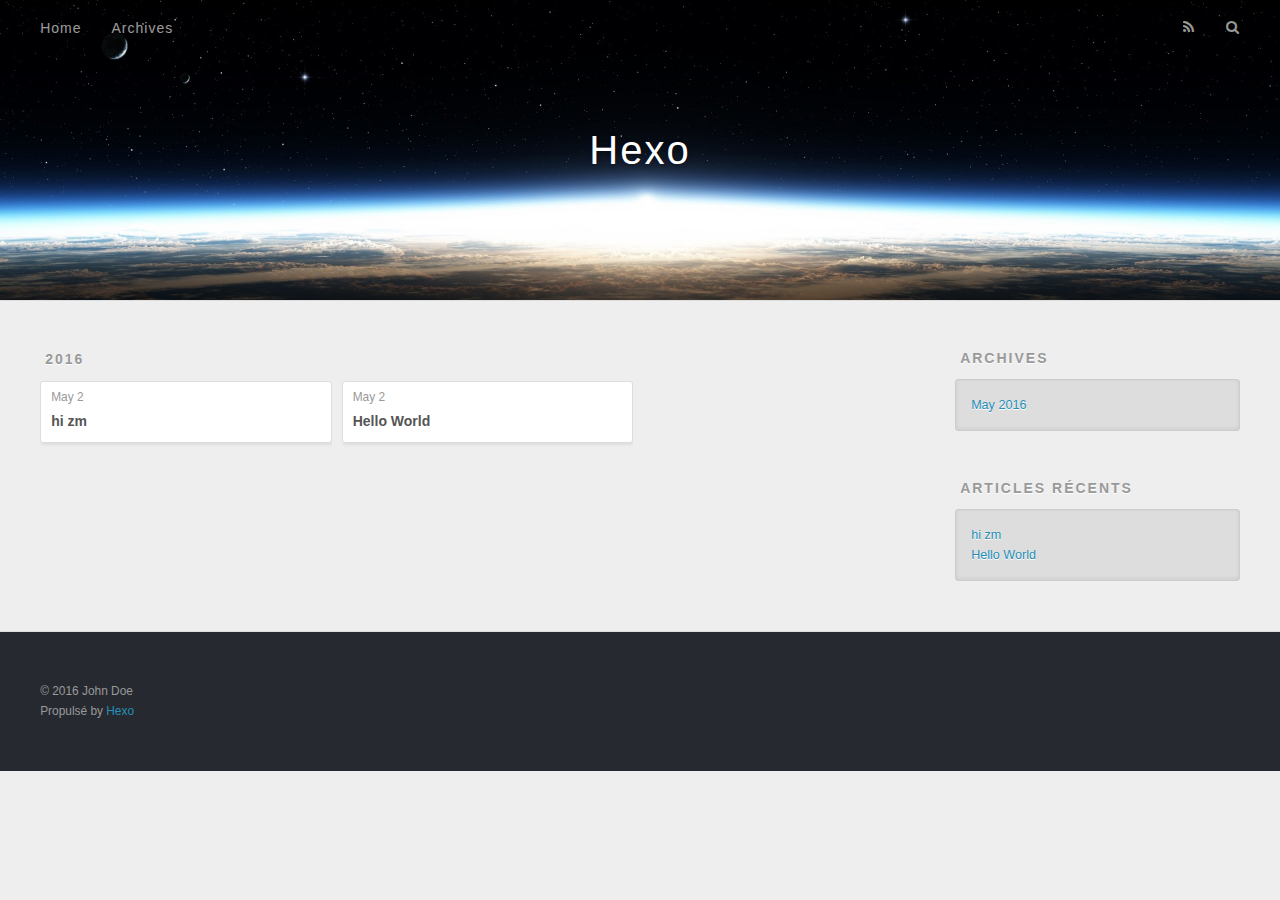
==== archives/index.html @ 8802c7bc "Site updated: 2016-05-02 12:36:50" ====
<!DOCTYPE html>
<html>
<head>
  <meta charset="utf-8">
  
  <title>Archives | Hexo</title>
  <meta name="viewport" content="width=device-width, initial-scale=1, maximum-scale=1">
  <meta name="description">
<meta property="og:type" content="website">
<meta property="og:title" content="Hexo">
<meta property="og:url" content="http://yoursite.com/archives/index.html">
<meta property="og:site_name" content="Hexo">
<meta property="og:description">
<meta name="twitter:card" content="summary">
<meta name="twitter:title" content="Hexo">
<meta name="twitter:description">
  
    <link rel="alternate" href="/atom.xml" title="Hexo" type="application/atom+xml">
  
  
    <link rel="icon" href="/favicon.png">
  
  
    <link href="//fonts.googleapis.com/css?family=Source+Code+Pro" rel="stylesheet" type="text/css">
  
  <link rel="stylesheet" href="/css/style.css">
  

</head>

<body>
  <div id="container">
    <div id="wrap">
      <header id="header">
  <div id="banner"></div>
  <div id="header-outer" class="outer">
    <div id="header-title" class="inner">
      <h1 id="logo-wrap">
        <a href="/" id="logo">Hexo</a>
      </h1>
      
    </div>
    <div id="header-inner" class="inner">
      <nav id="main-nav">
        <a id="main-nav-toggle" class="nav-icon"></a>
        
          <a class="main-nav-link" href="/">Home</a>
        
          <a class="main-nav-link" href="/archives">Archives</a>
        
      </nav>
      <nav id="sub-nav">
        
          <a id="nav-rss-link" class="nav-icon" href="/atom.xml" title="Flux RSS"></a>
        
        <a id="nav-search-btn" class="nav-icon" title="Rechercher"></a>
      </nav>
      <div id="search-form-wrap">
        <form action="//google.com/search" method="get" accept-charset="UTF-8" class="search-form"><input type="search" name="q" results="0" class="search-form-input" placeholder="Search"><button type="submit" class="search-form-submit">&#xF002;</button><input type="hidden" name="sitesearch" value="http://yoursite.com"></form>
      </div>
    </div>
  </div>
</header>
      <div class="outer">
        <section id="main">
  
  
    
    
      
      
      <section class="archives-wrap">
        <div class="archive-year-wrap">
          <a href="/archives/2016" class="archive-year">2016</a>
        </div>
        <div class="archives">
    
    <article class="archive-article archive-type-post">
  <div class="archive-article-inner">
    <header class="archive-article-header">
      <a href="/2016/05/02/hi-zm/" class="archive-article-date">
  <time datetime="2016-05-02T04:04:45.000Z" itemprop="datePublished">May 2</time>
</a>
      
  
    <h1 itemprop="name">
      <a class="archive-article-title" href="/2016/05/02/hi-zm/">hi zm</a>
    </h1>
  

    </header>
  </div>
</article>
  
    
    
    <article class="archive-article archive-type-post">
  <div class="archive-article-inner">
    <header class="archive-article-header">
      <a href="/2016/05/02/hello-world/" class="archive-article-date">
  <time datetime="2016-05-02T02:17:57.000Z" itemprop="datePublished">May 2</time>
</a>
      
  
    <h1 itemprop="name">
      <a class="archive-article-title" href="/2016/05/02/hello-world/">Hello World</a>
    </h1>
  

    </header>
  </div>
</article>
  
  
    </div></section>
  

</section>
        
          <aside id="sidebar">
  
    

  
    

  
    
  
    
  <div class="widget-wrap">
    <h3 class="widget-title">Archives</h3>
    <div class="widget">
      <ul class="archive-list"><li class="archive-list-item"><a class="archive-list-link" href="/archives/2016/05/">May 2016</a></li></ul>
    </div>
  </div>


  
    
  <div class="widget-wrap">
    <h3 class="widget-title">Articles récents</h3>
    <div class="widget">
      <ul>
        
          <li>
            <a href="/2016/05/02/hi-zm/">hi zm</a>
          </li>
        
          <li>
            <a href="/2016/05/02/hello-world/">Hello World</a>
          </li>
        
      </ul>
    </div>
  </div>

  
</aside>
        
      </div>
      <footer id="footer">
  
  <div class="outer">
    <div id="footer-info" class="inner">
      &copy; 2016 John Doe<br>
      Propulsé by <a href="http://hexo.io/" target="_blank">Hexo</a>
    </div>
  </div>
</footer>
    </div>
    <nav id="mobile-nav">
  
    <a href="/" class="mobile-nav-link">Home</a>
  
    <a href="/archives" class="mobile-nav-link">Archives</a>
  
</nav>
    

<script src="//ajax.googleapis.com/ajax/libs/jquery/2.0.3/jquery.min.js"></script>


  <link rel="stylesheet" href="/fancybox/jquery.fancybox.css">
  <script src="/fancybox/jquery.fancybox.pack.js"></script>


<script src="/js/script.js"></script>

  </div>
</body>
</html>
---- css/style.css ----
body {
  width: 100%;
}
body:before,
body:after {
  content: "";
  display: table;
}
body:after {
  clear: both;
}
html,
body,
div,
span,
applet,
object,
iframe,
h1,
h2,
h3,
h4,
h5,
h6,
p,
blockquote,
pre,
a,
abbr,
acronym,
address,
big,
cite,
code,
del,
dfn,
em,
img,
ins,
kbd,
q,
s,
samp,
small,
strike,
strong,
sub,
sup,
tt,
var,
dl,
dt,
dd,
ol,
ul,
li,
fieldset,
form,
label,
legend,
table,
caption,
tbody,
tfoot,
thead,
tr,
th,
td {
  margin: 0;
  padding: 0;
  border: 0;
  outline: 0;
  font-weight: inherit;
  font-style: inherit;
  font-family: inherit;
  font-size: 100%;
  vertical-align: baseline;
}
body {
  line-height: 1;
  color: #000;
  background: #fff;
}
ol,
ul {
  list-style: none;
}
table {
  border-collapse: separate;
  border-spacing: 0;
  vertical-align: middle;
}
caption,
th,
td {
  text-align: left;
  font-weight: normal;
  vertical-align: middle;
}
a img {
  border: none;
}
input,
button {
  margin: 0;
  padding: 0;
}
input::-moz-focus-inner,
button::-moz-focus-inner {
  border: 0;
  padding: 0;
}
@font-face {
  font-family: FontAwesome;
  font-style: normal;
  font-weight: normal;
  src: url("fonts/fontawesome-webfont.eot?v=#4.0.3");
  src: url("fonts/fontawesome-webfont.eot?#iefix&v=#4.0.3") format("embedded-opentype"), url("fonts/fontawesome-webfont.woff?v=#4.0.3") format("woff"), url("fonts/fontawesome-webfont.ttf?v=#4.0.3") format("truetype"), url("fonts/fontawesome-webfont.svg#fontawesomeregular?v=#4.0.3") format("svg");
}
html,
body,
#container {
  height: 100%;
}
body {
  background: #eee;
  font: 14px "Helvetica Neue", Helvetica, Arial, sans-serif;
  -webkit-text-size-adjust: 100%;
}
.outer {
  max-width: 1220px;
  margin: 0 auto;
  padding: 0 20px;
}
.outer:before,
.outer:after {
  content: "";
  display: table;
}
.outer:after {
  clear: both;
}
.inner {
  display: inline;
  float: left;
  width: 98.33333333333333%;
  margin: 0 0.833333333333333%;
}
.left,
.alignleft {
  float: left;
}
.right,
.alignright {
  float: right;
}
.clear {
  clear: both;
}
#container {
  position: relative;
}
.mobile-nav-on {
  overflow: hidden;
}
#wrap {
  height: 100%;
  width: 100%;
  position: absolute;
  top: 0;
  left: 0;
  -webkit-transition: 0.2s ease-out;
  -moz-transition: 0.2s ease-out;
  -ms-transition: 0.2s ease-out;
  transition: 0.2s ease-out;
  z-index: 1;
  background: #eee;
}
.mobile-nav-on #wrap {
  left: 280px;
}
@media screen and (min-width: 768px) {
  #main {
    display: inline;
    float: left;
    width: 73.33333333333333%;
    margin: 0 0.833333333333333%;
  }
}
.article-date,
.article-category-link,
.archive-year,
.widget-title {
  text-decoration: none;
  text-transform: uppercase;
  letter-spacing: 2px;
  color: #999;
  margin-bottom: 1em;
  margin-left: 5px;
  line-height: 1em;
  text-shadow: 0 1px #fff;
  font-weight: bold;
}
.article-inner,
.archive-article-inner {
  background: #fff;
  -webkit-box-shadow: 1px 2px 3px #ddd;
  box-shadow: 1px 2px 3px #ddd;
  border: 1px solid #ddd;
  -webkit-border-radius: 3px;
  border-radius: 3px;
}
.article-entry h1,
.widget h1 {
  font-size: 2em;
}
.article-entry h2,
.widget h2 {
  font-size: 1.5em;
}
.article-entry h3,
.widget h3 {
  font-size: 1.3em;
}
.article-entry h4,
.widget h4 {
  font-size: 1.2em;
}
.article-entry h5,
.widget h5 {
  font-size: 1em;
}
.article-entry h6,
.widget h6 {
  font-size: 1em;
  color: #999;
}
.article-entry hr,
.widget hr {
  border: 1px dashed #ddd;
}
.article-entry strong,
.widget strong {
  font-weight: bold;
}
.article-entry em,
.widget em,
.article-entry cite,
.widget cite {
  font-style: italic;
}
.article-entry sup,
.widget sup,
.article-entry sub,
.widget sub {
  font-size: 0.75em;
  line-height: 0;
  position: relative;
  vertical-align: baseline;
}
.article-entry sup,
.widget sup {
  top: -0.5em;
}
.article-entry sub,
.widget sub {
  bottom: -0.2em;
}
.article-entry small,
.widget small {
  font-size: 0.85em;
}
.article-entry acronym,
.widget acronym,
.article-entry abbr,
.widget abbr {
  border-bottom: 1px dotted;
}
.article-entry ul,
.widget ul,
.article-entry ol,
.widget ol,
.article-entry dl,
.widget dl {
  margin: 0 20px;
  line-height: 1.6em;
}
.article-entry ul ul,
.widget ul ul,
.article-entry ol ul,
.widget ol ul,
.article-entry ul ol,
.widget ul ol,
.article-entry ol ol,
.widget ol ol {
  margin-top: 0;
  margin-bottom: 0;
}
.article-entry ul,
.widget ul {
  list-style: disc;
}
.article-entry ol,
.widget ol {
  list-style: decimal;
}
.article-entry dt,
.widget dt {
  font-weight: bold;
}
#header {
  height: 300px;
  position: relative;
  border-bottom: 1px solid #ddd;
}
#header:before,
#header:after {
  content: "";
  position: absolute;
  left: 0;
  right: 0;
  height: 40px;
}
#header:before {
  top: 0;
  background: -webkit-linear-gradient(rgba(0,0,0,0.2), transparent);
  background: -moz-linear-gradient(rgba(0,0,0,0.2), transparent);
  background: -ms-linear-gradient(rgba(0,0,0,0.2), transparent);
  background: linear-gradient(rgba(0,0,0,0.2), transparent);
}
#header:after {
  bottom: 0;
  background: -webkit-linear-gradient(transparent, rgba(0,0,0,0.2));
  background: -moz-linear-gradient(transparent, rgba(0,0,0,0.2));
  background: -ms-linear-gradient(transparent, rgba(0,0,0,0.2));
  background: linear-gradient(transparent, rgba(0,0,0,0.2));
}
#header-outer {
  height: 100%;
  position: relative;
}
#header-inner {
  position: relative;
  overflow: hidden;
}
#banner {
  position: absolute;
  top: 0;
  left: 0;
  width: 100%;
  height: 100%;
  background: url("images/banner.jpg") center #000;
  -webkit-background-size: cover;
  -moz-background-size: cover;
  background-size: cover;
  z-index: -1;
}
#header-title {
  text-align: center;
  height: 40px;
  position: absolute;
  top: 50%;
  left: 0;
  margin-top: -20px;
}
#logo,
#subtitle {
  text-decoration: none;
  color: #fff;
  font-weight: 300;
  text-shadow: 0 1px 4px rgba(0,0,0,0.3);
}
#logo {
  font-size: 40px;
  line-height: 40px;
  letter-spacing: 2px;
}
#subtitle {
  font-size: 16px;
  line-height: 16px;
  letter-spacing: 1px;
}
#subtitle-wrap {
  margin-top: 16px;
}
#main-nav {
  float: left;
  margin-left: -15px;
}
.nav-icon,
.main-nav-link {
  float: left;
  color: #fff;
  opacity: 0.6;
  text-decoration: none;
  text-shadow: 0 1px rgba(0,0,0,0.2);
  -webkit-transition: opacity 0.2s;
  -moz-transition: opacity 0.2s;
  -ms-transition: opacity 0.2s;
  transition: opacity 0.2s;
  display: block;
  padding: 20px 15px;
}
.nav-icon:hover,
.main-nav-link:hover {
  opacity: 1;
}
.nav-icon {
  font-family: FontAwesome;
  text-align: center;
  font-size: 14px;
  width: 14px;
  height: 14px;
  padding: 20px 15px;
  position: relative;
  cursor: pointer;
}
.main-nav-link {
  font-weight: 300;
  letter-spacing: 1px;
}
@media screen and (max-width: 479px) {
  .main-nav-link {
    display: none;
  }
}
#main-nav-toggle {
  display: none;
}
#main-nav-toggle:before {
  content: "\f0c9";
}
@media screen and (max-width: 479px) {
  #main-nav-toggle {
    display: block;
  }
}
#sub-nav {
  float: right;
  margin-right: -15px;
}
#nav-rss-link:before {
  content: "\f09e";
}
#nav-search-btn:before {
  content: "\f002";
}
#search-form-wrap {
  position: absolute;
  top: 15px;
  width: 150px;
  height: 30px;
  right: -150px;
  opacity: 0;
  -webkit-transition: 0.2s ease-out;
  -moz-transition: 0.2s ease-out;
  -ms-transition: 0.2s ease-out;
  transition: 0.2s ease-out;
}
#search-form-wrap.on {
  opacity: 1;
  right: 0;
}
@media screen and (max-width: 479px) {
  #search-form-wrap {
    width: 100%;
    right: -100%;
  }
}
.search-form {
  position: absolute;
  top: 0;
  left: 0;
  right: 0;
  background: #fff;
  padding: 5px 15px;
  -webkit-border-radius: 15px;
  border-radius: 15px;
  -webkit-box-shadow: 0 0 10px rgba(0,0,0,0.3);
  box-shadow: 0 0 10px rgba(0,0,0,0.3);
}
.search-form-input {
  border: none;
  background: none;
  color: #555;
  width: 100%;
  font: 13px "Helvetica Neue", Helvetica, Arial, sans-serif;
  outline: none;
}
.search-form-input::-webkit-search-results-decoration,
.search-form-input::-webkit-search-cancel-button {
  -webkit-appearance: none;
}
.search-form-submit {
  position: absolute;
  top: 50%;
  right: 10px;
  margin-top: -7px;
  font: 13px FontAwesome;
  border: none;
  background: none;
  color: #bbb;
  cursor: pointer;
}
.search-form-submit:hover,
.search-form-submit:focus {
  color: #777;
}
.article {
  margin: 50px 0;
}
.article-inner {
  overflow: hidden;
}
.article-meta:before,
.article-meta:after {
  content: "";
  display: table;
}
.article-meta:after {
  clear: both;
}
.article-date {
  float: left;
}
.article-category {
  float: left;
  line-height: 1em;
  color: #ccc;
  text-shadow: 0 1px #fff;
  margin-left: 8px;
}
.article-category:before {
  content: "\2022";
}
.article-category-link {
  margin: 0 12px 1em;
}
.article-header {
  padding: 20px 20px 0;
}
.article-title {
  text-decoration: none;
  font-size: 2em;
  font-weight: bold;
  color: #555;
  line-height: 1.1em;
  -webkit-transition: color 0.2s;
  -moz-transition: color 0.2s;
  -ms-transition: color 0.2s;
  transition: color 0.2s;
}
a.article-title:hover {
  color: #258fb8;
}
.article-entry {
  color: #555;
  padding: 0 20px;
}
.article-entry:before,
.article-entry:after {
  content: "";
  display: table;
}
.article-entry:after {
  clear: both;
}
.article-entry p,
.article-entry table {
  line-height: 1.6em;
  margin: 1.6em 0;
}
.article-entry h1,
.article-entry h2,
.article-entry h3,
.article-entry h4,
.article-entry h5,
.article-entry h6 {
  font-weight: bold;
}
.article-entry h1,
.article-entry h2,
.article-entry h3,
.article-entry h4,
.article-entry h5,
.article-entry h6 {
  line-height: 1.1em;
  margin: 1.1em 0;
}
.article-entry a {
  color: #258fb8;
  text-decoration: none;
}
.article-entry a:hover {
  text-decoration: underline;
}
.article-entry ul,
.article-entry ol,
.article-entry dl {
  margin-top: 1.6em;
  margin-bottom: 1.6em;
}
.article-entry img,
.article-entry video {
  max-width: 100%;
  height: auto;
  display: block;
  margin: auto;
}
.article-entry iframe {
  border: none;
}
.article-entry table {
  width: 100%;
  border-collapse: collapse;
  border-spacing: 0;
}
.article-entry th {
  font-weight: bold;
  border-bottom: 3px solid #ddd;
  padding-bottom: 0.5em;
}
.article-entry td {
  border-bottom: 1px solid #ddd;
  padding: 10px 0;
}
.article-entry blockquote {
  font-family: Georgia, "Times New Roman", serif;
  font-size: 1.4em;
  margin: 1.6em 20px;
  text-align: center;
}
.article-entry blockquote footer {
  font-size: 14px;
  margin: 1.6em 0;
  font-family: "Helvetica Neue", Helvetica, Arial, sans-serif;
}
.article-entry blockquote footer cite:before {
  content: "—";
  padding: 0 0.5em;
}
.article-entry .pullquote {
  text-align: left;
  width: 45%;
  margin: 0;
}
.article-entry .pullquote.left {
  margin-left: 0.5em;
  margin-right: 1em;
}
.article-entry .pullquote.right {
  margin-right: 0.5em;
  margin-left: 1em;
}
.article-entry .caption {
  color: #999;
  display: block;
  font-size: 0.9em;
  margin-top: 0.5em;
  position: relative;
  text-align: center;
}
.article-entry .video-container {
  position: relative;
  padding-top: 56.25%;
  height: 0;
  overflow: hidden;
}
.article-entry .video-container iframe,
.article-entry .video-container object,
.article-entry .video-container embed {
  position: absolute;
  top: 0;
  left: 0;
  width: 100%;
  height: 100%;
  margin-top: 0;
}
.article-more-link a {
  display: inline-block;
  line-height: 1em;
  padding: 6px 15px;
  -webkit-border-radius: 15px;
  border-radius: 15px;
  background: #eee;
  color: #999;
  text-shadow: 0 1px #fff;
  text-decoration: none;
}
.article-more-link a:hover {
  background: #258fb8;
  color: #fff;
  text-decoration: none;
  text-shadow: 0 1px #1e7293;
}
.article-footer {
  font-size: 0.85em;
  line-height: 1.6em;
  border-top: 1px solid #ddd;
  padding-top: 1.6em;
  margin: 0 20px 20px;
}
.article-footer:before,
.article-footer:after {
  content: "";
  display: table;
}
.article-footer:after {
  clear: both;
}
.article-footer a {
  color: #999;
  text-decoration: none;
}
.article-footer a:hover {
  color: #555;
}
.article-tag-list-item {
  float: left;
  margin-right: 10px;
}
.article-tag-list-link:before {
  content: "#";
}
.article-comment-link {
  float: right;
}
.article-comment-link:before {
  content: "\f075";
  font-family: FontAwesome;
  padding-right: 8px;
}
.article-share-link {
  cursor: pointer;
  float: right;
  margin-left: 20px;
}
.article-share-link:before {
  content: "\f064";
  font-family: FontAwesome;
  padding-right: 6px;
}
#article-nav {
  position: relative;
}
#article-nav:before,
#article-nav:after {
  content: "";
  display: table;
}
#article-nav:after {
  clear: both;
}
@media screen and (min-width: 768px) {
  #article-nav {
    margin: 50px 0;
  }
  #article-nav:before {
    width: 8px;
    height: 8px;
    position: absolute;
    top: 50%;
    left: 50%;
    margin-top: -4px;
    margin-left: -4px;
    content: "";
    -webkit-border-radius: 50%;
    border-radius: 50%;
    background: #ddd;
    -webkit-box-shadow: 0 1px 2px #fff;
    box-shadow: 0 1px 2px #fff;
  }
}
.article-nav-link-wrap {
  text-decoration: none;
  text-shadow: 0 1px #fff;
  color: #999;
  -webkit-box-sizing: border-box;
  -moz-box-sizing: border-box;
  box-sizing: border-box;
  margin-top: 50px;
  text-align: center;
  display: block;
}
.article-nav-link-wrap:hover {
  color: #555;
}
@media screen and (min-width: 768px) {
  .article-nav-link-wrap {
    width: 50%;
    margin-top: 0;
  }
}
@media screen and (min-width: 768px) {
  #article-nav-newer {
    float: left;
    text-align: right;
    padding-right: 20px;
  }
}
@media screen and (min-width: 768px) {
  #article-nav-older {
    float: right;
    text-align: left;
    padding-left: 20px;
  }
}
.article-nav-caption {
  text-transform: uppercase;
  letter-spacing: 2px;
  color: #ddd;
  line-height: 1em;
  font-weight: bold;
}
#article-nav-newer .article-nav-caption {
  margin-right: -2px;
}
.article-nav-title {
  font-size: 0.85em;
  line-height: 1.6em;
  margin-top: 0.5em;
}
.article-share-box {
  position: absolute;
  display: none;
  background: #fff;
  -webkit-box-shadow: 1px 2px 10px rgba(0,0,0,0.2);
  box-shadow: 1px 2px 10px rgba(0,0,0,0.2);
  -webkit-border-radius: 3px;
  border-radius: 3px;
  margin-left: -145px;
  overflow: hidden;
  z-index: 1;
}
.article-share-box.on {
  display: block;
}
.article-share-input {
  width: 100%;
  background: none;
  -webkit-box-sizing: border-box;
  -moz-box-sizing: border-box;
  box-sizing: border-box;
  font: 14px "Helvetica Neue", Helvetica, Arial, sans-serif;
  padding: 0 15px;
  color: #555;
  outline: none;
  border: 1px solid #ddd;
  -webkit-border-radius: 3px 3px 0 0;
  border-radius: 3px 3px 0 0;
  height: 36px;
  line-height: 36px;
}
.article-share-links {
  background: #eee;
}
.article-share-links:before,
.article-share-links:after {
  content: "";
  display: table;
}
.article-share-links:after {
  clear: both;
}
.article-share-twitter,
.article-share-facebook,
.article-share-pinterest,
.article-share-google {
  width: 50px;
  height: 36px;
  display: block;
  float: left;
  position: relative;
  color: #999;
  text-shadow: 0 1px #fff;
}
.article-share-twitter:before,
.article-share-facebook:before,
.article-share-pinterest:before,
.article-share-google:before {
  font-size: 20px;
  font-family: FontAwesome;
  width: 20px;
  height: 20px;
  position: absolute;
  top: 50%;
  left: 50%;
  margin-top: -10px;
  margin-left: -10px;
  text-align: center;
}
.article-share-twitter:hover,
.article-share-facebook:hover,
.article-share-pinterest:hover,
.article-share-google:hover {
  color: #fff;
}
.article-share-twitter:before {
  content: "\f099";
}
.article-share-twitter:hover {
  background: #00aced;
  text-shadow: 0 1px #008abe;
}
.article-share-facebook:before {
  content: "\f09a";
}
.article-share-facebook:hover {
  background: #3b5998;
  text-shadow: 0 1px #2f477a;
}
.article-share-pinterest:before {
  content: "\f0d2";
}
.article-share-pinterest:hover {
  background: #cb2027;
  text-shadow: 0 1px #a21a1f;
}
.article-share-google:before {
  content: "\f0d5";
}
.article-share-google:hover {
  background: #dd4b39;
  text-shadow: 0 1px #be3221;
}
.article-gallery {
  background: #000;
  position: relative;
}
.article-gallery-photos {
  position: relative;
  overflow: hidden;
}
.article-gallery-img {
  display: none;
  max-width: 100%;
}
.article-gallery-img:first-child {
  display: block;
}
.article-gallery-img.loaded {
  position: absolute;
  display: block;
}
.article-gallery-img img {
  display: block;
  max-width: 100%;
  margin: 0 auto;
}
#comments {
  background: #fff;
  -webkit-box-shadow: 1px 2px 3px #ddd;
  box-shadow: 1px 2px 3px #ddd;
  padding: 20px;
  border: 1px solid #ddd;
  -webkit-border-radius: 3px;
  border-radius: 3px;
  margin: 50px 0;
}
#comments a {
  color: #258fb8;
}
.archives-wrap {
  margin: 50px 0;
}
.archives:before,
.archives:after {
  content: "";
  display: table;
}
.archives:after {
  clear: both;
}
.archive-year-wrap {
  margin-bottom: 1em;
}
.archives {
  -webkit-column-gap: 10px;
  -moz-column-gap: 10px;
  column-gap: 10px;
}
@media screen and (min-width: 480px) and (max-width: 767px) {
  .archives {
    -webkit-column-count: 2;
    -moz-column-count: 2;
    column-count: 2;
  }
}
@media screen and (min-width: 768px) {
  .archives {
    -webkit-column-count: 3;
    -moz-column-count: 3;
    column-count: 3;
  }
}
.archive-article {
  -webkit-column-break-inside: avoid;
  page-break-inside: avoid;
  overflow: hidden;
  break-inside: avoid-column;
}
.archive-article-inner {
  padding: 10px;
  margin-bottom: 15px;
}
.archive-article-title {
  text-decoration: none;
  font-weight: bold;
  color: #555;
  -webkit-transition: color 0.2s;
  -moz-transition: color 0.2s;
  -ms-transition: color 0.2s;
  transition: color 0.2s;
  line-height: 1.6em;
}
.archive-article-title:hover {
  color: #258fb8;
}
.archive-article-footer {
  margin-top: 1em;
}
.archive-article-date {
  color: #999;
  text-decoration: none;
  font-size: 0.85em;
  line-height: 1em;
  margin-bottom: 0.5em;
  display: block;
}
#page-nav {
  margin: 50px auto;
  background: #fff;
  -webkit-box-shadow: 1px 2px 3px #ddd;
  box-shadow: 1px 2px 3px #ddd;
  border: 1px solid #ddd;
  -webkit-border-radius: 3px;
  border-radius: 3px;
  text-align: center;
  color: #999;
  overflow: hidden;
}
#page-nav:before,
#page-nav:after {
  content: "";
  display: table;
}
#page-nav:after {
  clear: both;
}
#page-nav a,
#page-nav span {
  padding: 10px 20px;
  line-height: 1;
  height: 2ex;
}
#page-nav a {
  color: #999;
  text-decoration: none;
}
#page-nav a:hover {
  background: #999;
  color: #fff;
}
#page-nav .prev {
  float: left;
}
#page-nav .next {
  float: right;
}
#page-nav .page-number {
  display: inline-block;
}
@media screen and (max-width: 479px) {
  #page-nav .page-number {
    display: none;
  }
}
#page-nav .current {
  color: #555;
  font-weight: bold;
}
#page-nav .space {
  color: #ddd;
}
#footer {
  background: #262a30;
  padding: 50px 0;
  border-top: 1px solid #ddd;
  color: #999;
}
#footer a {
  color: #258fb8;
  text-decoration: none;
}
#footer a:hover {
  text-decoration: underline;
}
#footer-info {
  line-height: 1.6em;
  font-size: 0.85em;
}
.article-entry pre,
.article-entry .highlight {
  background: #2d2d2d;
  margin: 0 -20px;
  padding: 15px 20px;
  border-style: solid;
  border-color: #ddd;
  border-width: 1px 0;
  overflow: auto;
  color: #ccc;
  line-height: 22.400000000000002px;
}
.article-entry .highlight .gutter pre,
.article-entry .gist .gist-file .gist-data .line-numbers {
  color: #666;
  font-size: 0.85em;
}
.article-entry pre,
.article-entry code {
  font-family: "Source Code Pro", Consolas, Monaco, Menlo, Consolas, monospace;
}
.article-entry code {
  background: #eee;
  text-shadow: 0 1px #fff;
  padding: 0 0.3em;
}
.article-entry pre code {
  background: none;
  text-shadow: none;
  padding: 0;
}
.article-entry .highlight pre {
  border: none;
  margin: 0;
  padding: 0;
}
.article-entry .highlight table {
  margin: 0;
  width: auto;
}
.article-entry .highlight td {
  border: none;
  padding: 0;
}
.article-entry .highlight figcaption {
  font-size: 0.85em;
  color: #999;
  line-height: 1em;
  margin-bottom: 1em;
}
.article-entry .highlight figcaption:before,
.article-entry .highlight figcaption:after {
  content: "";
  display: table;
}
.article-entry .highlight figcaption:after {
  clear: both;
}
.article-entry .highlight figcaption a {
  float: right;
}
.article-entry .highlight .gutter pre {
  text-align: right;
  padding-right: 20px;
}
.article-entry .highlight .line {
  height: 22.400000000000002px;
}
.article-entry .highlight .line.marked {
  background: #515151;
}
.article-entry .gist {
  margin: 0 -20px;
  border-style: solid;
  border-color: #ddd;
  border-width: 1px 0;
  background: #2d2d2d;
  padding: 15px 20px 15px 0;
}
.article-entry .gist .gist-file {
  border: none;
  font-family: "Source Code Pro", Consolas, Monaco, Menlo, Consolas, monospace;
  margin: 0;
}
.article-entry .gist .gist-file .gist-data {
  background: none;
  border: none;
}
.article-entry .gist .gist-file .gist-data .line-numbers {
  background: none;
  border: none;
  padding: 0 20px 0 0;
}
.article-entry .gist .gist-file .gist-data .line-data {
  padding: 0 !important;
}
.article-entry .gist .gist-file .highlight {
  margin: 0;
  padding: 0;
  border: none;
}
.article-entry .gist .gist-file .gist-meta {
  background: #2d2d2d;
  color: #999;
  font: 0.85em "Helvetica Neue", Helvetica, Arial, sans-serif;
  text-shadow: 0 0;
  padding: 0;
  margin-top: 1em;
  margin-left: 20px;
}
.article-entry .gist .gist-file .gist-meta a {
  color: #258fb8;
  font-weight: normal;
}
.article-entry .gist .gist-file .gist-meta a:hover {
  text-decoration: underline;
}
pre .comment,
pre .title {
  color: #999;
}
pre .variable,
pre .attribute,
pre .tag,
pre .regexp,
pre .ruby .constant,
pre .xml .tag .title,
pre .xml .pi,
pre .xml .doctype,
pre .html .doctype,
pre .css .id,
pre .css .class,
pre .css .pseudo {
  color: #f2777a;
}
pre .number,
pre .preprocessor,
pre .built_in,
pre .literal,
pre .params,
pre .constant {
  color: #f99157;
}
pre .class,
pre .ruby .class .title,
pre .css .rules .attribute {
  color: #9c9;
}
pre .string,
pre .value,
pre .inheritance,
pre .header,
pre .ruby .symbol,
pre .xml .cdata {
  color: #9c9;
}
pre .css .hexcolor {
  color: #6cc;
}
pre .function,
pre .python .decorator,
pre .python .title,
pre .ruby .function .title,
pre .ruby .title .keyword,
pre .perl .sub,
pre .javascript .title,
pre .coffeescript .title {
  color: #69c;
}
pre .keyword,
pre .javascript .function {
  color: #c9c;
}
@media screen and (max-width: 479px) {
  #mobile-nav {
    position: absolute;
    top: 0;
    left: 0;
    width: 280px;
    height: 100%;
    background: #191919;
    border-right: 1px solid #fff;
  }
}
@media screen and (max-width: 479px) {
  .mobile-nav-link {
    display: block;
    color: #999;
    text-decoration: none;
    padding: 15px 20px;
    font-weight: bold;
  }
  .mobile-nav-link:hover {
    color: #fff;
  }
}
@media screen and (min-width: 768px) {
  #sidebar {
    display: inline;
    float: left;
    width: 23.333333333333332%;
    margin: 0 0.833333333333333%;
  }
}
.widget-wrap {
  margin: 50px 0;
}
.widget {
  color: #777;
  text-shadow: 0 1px #fff;
  background: #ddd;
  -webkit-box-shadow: 0 -1px 4px #ccc inset;
  box-shadow: 0 -1px 4px #ccc inset;
  border: 1px solid #ccc;
  padding: 15px;
  -webkit-border-radius: 3px;
  border-radius: 3px;
}
.widget a {
  color: #258fb8;
  text-decoration: none;
}
.widget a:hover {
  text-decoration: underline;
}
.widget ul ul,
.widget ol ul,
.widget dl ul,
.widget ul ol,
.widget ol ol,
.widget dl ol,
.widget ul dl,
.widget ol dl,
.widget dl dl {
  margin-left: 15px;
  list-style: disc;
}
.widget {
  line-height: 1.6em;
  word-wrap: break-word;
  font-size: 0.9em;
}
.widget ul,
.widget ol {
  list-style: none;
  margin: 0;
}
.widget ul ul,
.widget ol ul,
.widget ul ol,
.widget ol ol {
  margin: 0 20px;
}
.widget ul ul,
.widget ol ul {
  list-style: disc;
}
.widget ul ol,
.widget ol ol {
  list-style: decimal;
}
.category-list-count,
.tag-list-count,
.archive-list-count {
  padding-left: 5px;
  color: #999;
  font-size: 0.85em;
}
.category-list-count:before,
.tag-list-count:before,
.archive-list-count:before {
  content: "(";
}
.category-list-count:after,
.tag-list-count:after,
.archive-list-count:after {
  content: ")";
}
.tagcloud a {
  margin-right: 5px;
  display: inline-block;
}
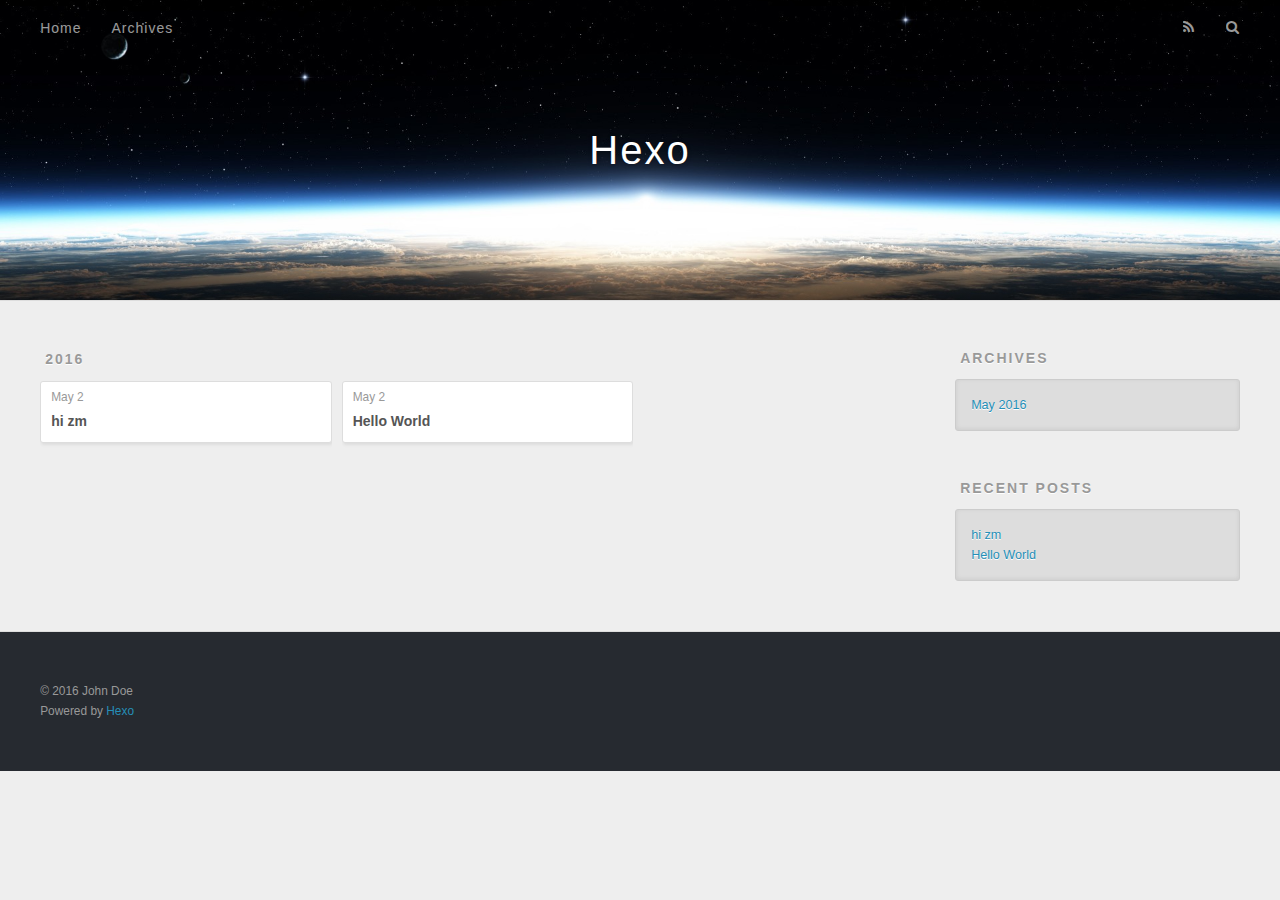
==== commit e1219299: "Site updated: 2016-05-02 13:04:24" ====
--- a/archives/index.html
+++ b/archives/index.html
@@ -51,9 +51,9 @@
       </nav>
       <nav id="sub-nav">
         
-          <a id="nav-rss-link" class="nav-icon" href="/atom.xml" title="Flux RSS"></a>
+          <a id="nav-rss-link" class="nav-icon" href="/atom.xml" title="RSS Feed"></a>
         
-        <a id="nav-search-btn" class="nav-icon" title="Rechercher"></a>
+        <a id="nav-search-btn" class="nav-icon" title="Search"></a>
       </nav>
       <div id="search-form-wrap">
         <form action="//google.com/search" method="get" accept-charset="UTF-8" class="search-form"><input type="search" name="q" results="0" class="search-form-input" placeholder="Search"><button type="submit" class="search-form-submit">&#xF002;</button><input type="hidden" name="sitesearch" value="http://yoursite.com"></form>
@@ -139,7 +139,7 @@
   
     
   <div class="widget-wrap">
-    <h3 class="widget-title">Articles récents</h3>
+    <h3 class="widget-title">Recent Posts</h3>
     <div class="widget">
       <ul>
         
@@ -164,7 +164,7 @@
   <div class="outer">
     <div id="footer-info" class="inner">
       &copy; 2016 John Doe<br>
-      Propulsé by <a href="http://hexo.io/" target="_blank">Hexo</a>
+      Powered by <a href="http://hexo.io/" target="_blank">Hexo</a>
     </div>
   </div>
 </footer>
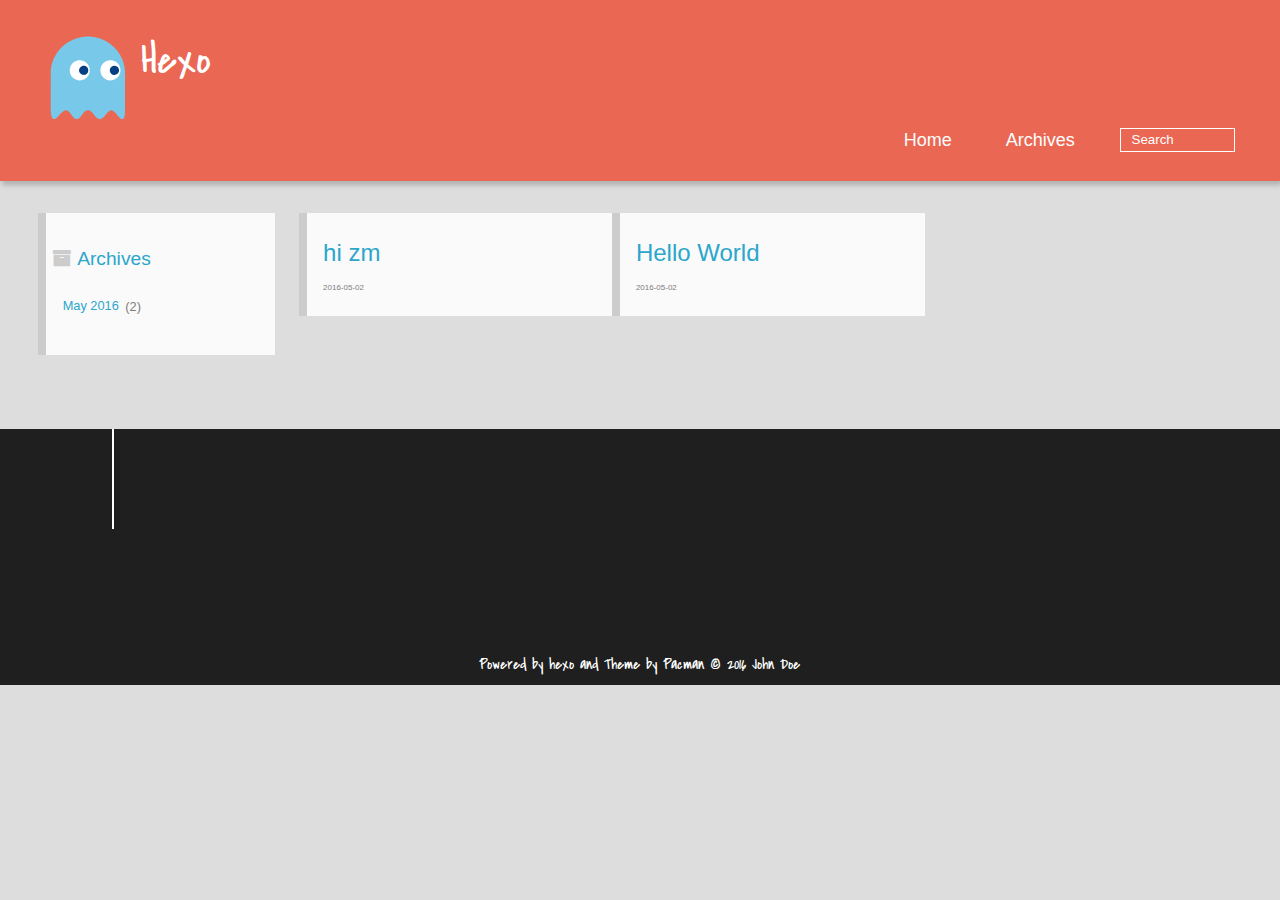
==== commit 4b5c4a5f: "Site updated: 2016-05-02 14:02:49" ====
--- a/archives/index.html
+++ b/archives/index.html
@@ -1,192 +1,174 @@
-<!DOCTYPE html>
-<html>
+
+  <!DOCTYPE HTML>
+<html >
 <head>
-  <meta charset="utf-8">
+  <meta charset="UTF-8">
   
-  <title>Archives | Hexo</title>
-  <meta name="viewport" content="width=device-width, initial-scale=1, maximum-scale=1">
-  <meta name="description">
-<meta property="og:type" content="website">
-<meta property="og:title" content="Hexo">
-<meta property="og:url" content="http://yoursite.com/archives/index.html">
-<meta property="og:site_name" content="Hexo">
-<meta property="og:description">
-<meta name="twitter:card" content="summary">
-<meta name="twitter:title" content="Hexo">
-<meta name="twitter:description">
-  
-    <link rel="alternate" href="/atom.xml" title="Hexo" type="application/atom+xml">
-  
-  
-    <link rel="icon" href="/favicon.png">
-  
-  
-    <link href="//fonts.googleapis.com/css?family=Source+Code+Pro" rel="stylesheet" type="text/css">
-  
-  <link rel="stylesheet" href="/css/style.css">
-  
-
+    <title>Archives | Hexo</title>
+    <meta name="viewport" content="width=device-width, initial-scale=1, maximum-scale=3, minimum-scale=1">
+    
+    <meta name="author" content="John Doe">
+    
+    
+    
+    
+    
+    <link rel="icon" href="/img/favicon.ico">
+    
+    
+    <link rel="apple-touch-icon" href="/img/pacman.jpg">
+    <link rel="apple-touch-icon-precomposed" href="/img/pacman.jpg">
+    
+    <link rel="stylesheet" href="/css/style.css">
 </head>
 
-<body>
-  <div id="container">
-    <div id="wrap">
-      <header id="header">
-  <div id="banner"></div>
-  <div id="header-outer" class="outer">
-    <div id="header-title" class="inner">
-      <h1 id="logo-wrap">
-        <a href="/" id="logo">Hexo</a>
-      </h1>
-      
-    </div>
-    <div id="header-inner" class="inner">
-      <nav id="main-nav">
-        <a id="main-nav-toggle" class="nav-icon"></a>
+    <body>
+      <header>
+        <div>
+		
+			<div id="imglogo">
+				<a href="/"><img src="/img/logo.svg" alt="Hexo" title="Hexo"/></a>
+			</div>
+			
+			<div id="textlogo">
+				<h1 class="site-name"><a href="/" title="Hexo">Hexo</a></h1>
+				<h2 class="blog-motto"></h2>
+			</div>
+			<div class="navbar"><a class="navbutton navmobile" href="#" title="Menu">
+			</a></div>
+			<nav class="animated">
+				<ul>
+					
+						<li><a href="/">Home</a></li>
+					
+						<li><a href="/archives">Archives</a></li>
+					
+					<li>
+					
+					<form class="search" action="//google.com/search" method="get" accept-charset="utf-8">
+						<label>Search</label>
+						<input type="text" id="search" name="q" autocomplete="off" maxlength="20" placeholder="Search" />
+						<input type="hidden" name="q" value="site:yoursite.com">
+					</form>
+					
+					</li>
+				</ul>
+			</nav>			
+</div>
+
+      </header>
+      <div id="container">
         
-          <a class="main-nav-link" href="/">Home</a>
-        
-          <a class="main-nav-link" href="/archives">Archives</a>
-        
-      </nav>
-      <nav id="sub-nav">
-        
-          <a id="nav-rss-link" class="nav-icon" href="/atom.xml" title="RSS Feed"></a>
-        
-        <a id="nav-search-btn" class="nav-icon" title="Search"></a>
-      </nav>
-      <div id="search-form-wrap">
-        <form action="//google.com/search" method="get" accept-charset="UTF-8" class="search-form"><input type="search" name="q" results="0" class="search-form-input" placeholder="Search"><button type="submit" class="search-form-submit">&#xF002;</button><input type="hidden" name="sitesearch" value="http://yoursite.com"></form>
-      </div>
-    </div>
-  </div>
-</header>
-      <div class="outer">
-        <section id="main">
+
+<div class="archive-title" >
+  <h2 class="archive-icon">Archives</h2>
   
+  <div class="archiveslist archive-float clearfix">
+   <ul class="archive-list"><li class="archive-list-item"><a class="archive-list-link" href="/archives/2016/05/">May 2016</a><span class="archive-list-count">2</span></li></ul>
+ </div>
   
+</div>
+<div id="main" class="archive-part clearfix">
+  <div id="archive-page">
+
+  <section class="post" itemscope itemprop="blogPost">
+  
+    <a href="/2016/05/02/hi-zm/" title="hi zm" itemprop="url">
+  
+    <h1 itemprop="name">hi zm</h1>
     
+    <time datetime="2016-05-02T04:04:45.000Z" itemprop="datePublished">2016-05-02</time>
+  </a>
+</section>
+
+  <section class="post" itemscope itemprop="blogPost">
+  
+    <a href="/2016/05/02/hello-world/" title="Hello World" itemprop="url">
+  
+    <h1 itemprop="name">Hello World</h1>
     
-      
-      
-      <section class="archives-wrap">
-        <div class="archive-year-wrap">
-          <a href="/archives/2016" class="archive-year">2016</a>
-        </div>
-        <div class="archives">
-    
-    <article class="archive-article archive-type-post">
-  <div class="archive-article-inner">
-    <header class="archive-article-header">
-      <a href="/2016/05/02/hi-zm/" class="archive-article-date">
-  <time datetime="2016-05-02T04:04:45.000Z" itemprop="datePublished">May 2</time>
-</a>
-      
-  
-    <h1 itemprop="name">
-      <a class="archive-article-title" href="/2016/05/02/hi-zm/">hi zm</a>
-    </h1>
-  
-
-    </header>
-  </div>
-</article>
-  
-    
-    
-    <article class="archive-article archive-type-post">
-  <div class="archive-article-inner">
-    <header class="archive-article-header">
-      <a href="/2016/05/02/hello-world/" class="archive-article-date">
-  <time datetime="2016-05-02T02:17:57.000Z" itemprop="datePublished">May 2</time>
-</a>
-      
-  
-    <h1 itemprop="name">
-      <a class="archive-article-title" href="/2016/05/02/hello-world/">Hello World</a>
-    </h1>
-  
-
-    </header>
-  </div>
-</article>
-  
-  
-    </div></section>
-  
-
+    <time datetime="2016-05-02T02:17:57.000Z" itemprop="datePublished">2016-05-02</time>
+  </a>
 </section>
-        
-          <aside id="sidebar">
-  
-    
-
-  
-    
-
-  
-    
-  
-    
-  <div class="widget-wrap">
-    <h3 class="widget-title">Archives</h3>
-    <div class="widget">
-      <ul class="archive-list"><li class="archive-list-item"><a class="archive-list-link" href="/archives/2016/05/">May 2016</a></li></ul>
-    </div>
-  </div>
 
 
-  
-    
-  <div class="widget-wrap">
-    <h3 class="widget-title">Recent Posts</h3>
-    <div class="widget">
-      <ul>
+  </div>
+</div>
+
+      </div>
+      <footer><div id="footer" >
+	
+	<div class="line">
+		<span></span>
+		<div class="author"></div>
+	</div>
+	
+	
+	<div class="social-font clearfix">
+		
+		
+		
+		
+		
+	</div>
+		<p class="copyright">Powered by <a href="http://hexo.io" target="_blank" title="hexo">hexo</a> and Theme by <a href="https://github.com/A-limon/pacman" target="_blank" title="Pacman">Pacman</a> © 2016 
+		
+		<a href="http://yoursite.com" target="_blank" title="John Doe">John Doe</a>
+		
+		</p>
+</div>
+</footer>
+      <script src="/js/jquery-2.1.0.min.js"></script>
+<script type="text/javascript">
+$(document).ready(function(){ 
+  $('.navbar').click(function(){
+    $('header nav').toggleClass('shownav');
+  });
+  var myWidth = 0;
+  function getSize(){
+    if( typeof( window.innerWidth ) == 'number' ) {
+      myWidth = window.innerWidth;
+    } else if( document.documentElement && document.documentElement.clientWidth) {
+      myWidth = document.documentElement.clientWidth;
+    };
+  };
+  var m = $('#main'),
+      a = $('#asidepart'),
+      c = $('.closeaside'),
+      o = $('.openaside');
+  $(window).resize(function(){
+    getSize(); 
+    if (myWidth >= 1024) {
+      $('header nav').removeClass('shownav');
+    }else
+    {
+      m.removeClass('moveMain');
+      a.css('display', 'block').removeClass('fadeOut');
+      o.css('display', 'none');
         
-          <li>
-            <a href="/2016/05/02/hi-zm/">hi zm</a>
-          </li>
-        
-          <li>
-            <a href="/2016/05/02/hello-world/">Hello World</a>
-          </li>
-        
-      </ul>
-    </div>
-  </div>
-
-  
-</aside>
-        
-      </div>
-      <footer id="footer">
-  
-  <div class="outer">
-    <div id="footer-info" class="inner">
-      &copy; 2016 John Doe<br>
-      Powered by <a href="http://hexo.io/" target="_blank">Hexo</a>
-    </div>
-  </div>
-</footer>
-    </div>
-    <nav id="mobile-nav">
-  
-    <a href="/" class="mobile-nav-link">Home</a>
-  
-    <a href="/archives" class="mobile-nav-link">Archives</a>
-  
-</nav>
-    
-
-<script src="//ajax.googleapis.com/ajax/libs/jquery/2.0.3/jquery.min.js"></script>
+    }
+  });
+  c.click(function(){
+    a.addClass('fadeOut').css('display', 'none');
+    o.css('display', 'block').addClass('fadeIn');
+    m.addClass('moveMain');
+  });
+  o.click(function(){
+    o.css('display', 'none').removeClass('beforeFadeIn');
+    a.css('display', 'block').removeClass('fadeOut').addClass('fadeIn');      
+    m.removeClass('moveMain');
+  });
+  $(window).scroll(function(){
+    o.css("top",Math.max(80,260-$(this).scrollTop()));
+  });
+});
+</script>
 
 
-  <link rel="stylesheet" href="/fancybox/jquery.fancybox.css">
-  <script src="/fancybox/jquery.fancybox.pack.js"></script>
 
 
-<script src="/js/script.js"></script>
 
-  </div>
-</body>
-</html>+
+
+    </body>
+   </html>
--- a/css/style.css
+++ b/css/style.css
@@ -1,14 +1,3 @@
-body {
-  width: 100%;
-}
-body:before,
-body:after {
-  content: "";
-  display: table;
-}
-body:after {
-  clear: both;
-}
 html,
 body,
 div,
@@ -100,6 +89,75 @@
 a img {
   border: none;
 }
+/* custom Font*/
+@font-face {
+  font-family: "covered_by_your_graceregular";
+  font-weight: normal;
+  font-style: normal;
+  src: url("../font/coveredbyyourgrace-webfont.eot");
+  src: url("../font/coveredbyyourgrace-webfont.eot?#iefix") format('embedded-opentype'), url("../font/coveredbyyourgrace-webfont.svg#covered_by_your_graceregular") format('svg'), url("../font/coveredbyyourgrace-webfont.woff") format('woff'), url("../font/coveredbyyourgrace-webfont.ttf") format('truetype');
+}
+/* icon Font */
+@font-face {
+  font-family: "FontAwesome";
+  font-style: normal;
+  font-weight: normal;
+  src: url("../font/fontawesome-webfont.eot?v=#4.0.3");
+  src: url("../font/fontawesome-webfont.eot?#iefix&v=#4.0.3") format("embedded-opentype"), url("../font/fontawesome-webfont.woff?v=#4.0.3") format("woff"), url("../font/fontawesome-webfont.ttf?v=#4.0.3") format("truetype"), url("../font/fontawesome-webfont.svg#fontawesomeregular?v=#4.0.3") format("svg");
+}
+/* Public style */
+* {
+  -webkit-margin-before: 0;
+  -webkit-margin-after: 0;
+}
+body {
+  background: #ddd;
+  font-family: "Helvetica Neue", "Helvetica", "Microsoft YaHei", "WenQuanYi Micro Hei", Arial, sans-serif;
+  font-size: 100%;
+  color: #817c7c;
+  line-height: 1.5;
+}
+small {
+  font-size: 80%;
+}
+sub,
+sup {
+  font-size: 75%;
+  line-height: 0;
+  position: relative;
+  vertical-align: baseline;
+}
+sup {
+  top: -0.5em;
+  padding-left: 0.3em;
+}
+sub {
+  bottom: -0.25em;
+}
+a {
+  text-decoration: none;
+  color: #817c7c;
+}
+a:hover,
+a:focus {
+  outline: 0;
+  text-decoration: none;
+  -webkit-transition: color 0.25s, background 0.5s;
+  -moz-transition: color 0.25s, background 0.5s;
+  -o-transition: color 0.25s, background 0.5s;
+  -ms-transition: color 0.25s, background 0.5s;
+  transition: color 0.25s, background 0.5s;
+}
+a:hover:before {
+  -webkit-transition: color 0.25s, background 0.5s;
+  -moz-transition: color 0.25s, background 0.5s;
+  -o-transition: color 0.25s, background 0.5s;
+  -ms-transition: color 0.25s, background 0.5s;
+  transition: color 0.25s, background 0.5s;
+}
+input:focus {
+  outline: none;
+}
 input,
 button {
   margin: 0;
@@ -110,565 +168,841 @@
   border: 0;
   padding: 0;
 }
-@font-face {
+h1 {
+  font-size: 1.5em;
+}
+.fa {
+  display: inline-block;
   font-family: FontAwesome;
   font-style: normal;
   font-weight: normal;
-  src: url("fonts/fontawesome-webfont.eot?v=#4.0.3");
-  src: url("fonts/fontawesome-webfont.eot?#iefix&v=#4.0.3") format("embedded-opentype"), url("fonts/fontawesome-webfont.woff?v=#4.0.3") format("woff"), url("fonts/fontawesome-webfont.ttf?v=#4.0.3") format("truetype"), url("fonts/fontawesome-webfont.svg#fontawesomeregular?v=#4.0.3") format("svg");
-}
-html,
-body,
-#container {
-  height: 100%;
-}
-body {
-  background: #eee;
-  font: 14px "Helvetica Neue", Helvetica, Arial, sans-serif;
-  -webkit-text-size-adjust: 100%;
-}
-.outer {
-  max-width: 1220px;
-  margin: 0 auto;
-  padding: 0 20px;
-}
-.outer:before,
-.outer:after {
+  line-height: 1;
+  -webkit-font-smoothing: antialiased;
+  -moz-osx-font-smoothing: grayscale;
+}
+.clearfix {
+  zoom: 1;
+}
+.clearfix:before,
+.clearfix:after {
   content: "";
   display: table;
 }
-.outer:after {
+.clearfix:after {
   clear: both;
 }
-.inner {
-  display: inline;
+::-webkit-input-placeholder {
+  color: #fff;
+  padding: 2px 0 0 4px;
+}
+::-moz-placeholder {
+  color: #fff;
+  padding: 2px 0 0 4px;
+}
+:-ms-input-placeholder {
+  color: #fff;
+  padding: 2px 0 0 4px;
+}
+::-webkit-input-placeholder::before {
+  font-family: "FontAwesome";
+  -webkit-font-smoothing: antialiased;
+  -moz-osx-font-smoothing: grayscale;
+  content: "\f002";
+  padding-right: 4px;
+}
+::-moz-placeholder:before {
+  font-family: "FontAwesome";
+  -webkit-font-smoothing: antialiased;
+  -moz-osx-font-smoothing: grayscale;
+  content: "\f002";
+  padding-right: 4px;
+}
+:-ms-input-placeholder::before {
+  font-family: "FontAwesome";
+  -webkit-font-smoothing: antialiased;
+  -moz-osx-font-smoothing: grayscale;
+  content: "\f002";
+  padding-right: 4px;
+}
+input[type="search"]::-webkit-search-cancel-button,
+input[type="search"]::-webkit-search-decoration {
+  -webkit-appearance: none;
+}
+::-webkit-search-cancel-button:after {
+  font-family: "FontAwesome";
+  -webkit-font-smoothing: antialiased;
+  -moz-osx-font-smoothing: grayscale;
+  content: '\f00d';
+  color: #fff;
+  padding-right: 4px;
+}
+/* css3 animate */
+.animated {
+  -webkit-animation-fill-mode: both;
+  -moz-animation-fill-mode: both;
+  -o-animation-fill-mode: both;
+  -ms-animation-fill-mode: both;
+  animation-fill-mode: both;
+  -webkit-animation-duration: 1s;
+  -moz-animation-duration: 1s;
+  -o-animation-duration: 1s;
+  -ms-animation-duration: 1s;
+  animation-duration: 1s;
+}
+@-webkit-keyframes fadeIn {
+  0% {
+    opacity: 0;
+    -ms-filter: "progid:DXImageTransform.Microsoft.Alpha(Opacity=0)";
+    filter: alpha(opacity=0);
+  }
+  100% {
+    opacity: 1;
+    -ms-filter: none;
+    filter: none;
+  }
+}
+.fadeIn {
+  -webkit-animation-name: fadeIn;
+  -moz-animation-name: fadeIn;
+  -o-animation-name: fadeIn;
+  -ms-animation-name: fadeIn;
+  animation-name: fadeIn;
+}
+.fadeOut {
+  -webkit-animation-name: fadeOut;
+  -moz-animation-name: fadeOut;
+  -o-animation-name: fadeOut;
+  -ms-animation-name: fadeOut;
+  animation-name: fadeOut;
+}
+@-moz-keyframes fadeInDown {
+  0% {
+    opacity: 0;
+    -ms-filter: "progid:DXImageTransform.Microsoft.Alpha(Opacity=0)";
+    filter: alpha(opacity=0);
+    -webkit-transform: translateY(-20px);
+    -moz-transform: translateY(-20px);
+    -o-transform: translateY(-20px);
+    -ms-transform: translateY(-20px);
+    transform: translateY(-20px);
+  }
+  100% {
+    opacity: 1;
+    -ms-filter: none;
+    filter: none;
+    -webkit-transform: translateY(0);
+    -moz-transform: translateY(0);
+    -o-transform: translateY(0);
+    -ms-transform: translateY(0);
+    transform: translateY(0);
+  }
+}
+@-webkit-keyframes fadeInDown {
+  0% {
+    opacity: 0;
+    -ms-filter: "progid:DXImageTransform.Microsoft.Alpha(Opacity=0)";
+    filter: alpha(opacity=0);
+    -webkit-transform: translateY(-20px);
+    -moz-transform: translateY(-20px);
+    -o-transform: translateY(-20px);
+    -ms-transform: translateY(-20px);
+    transform: translateY(-20px);
+  }
+  100% {
+    opacity: 1;
+    -ms-filter: none;
+    filter: none;
+    -webkit-transform: translateY(0);
+    -moz-transform: translateY(0);
+    -o-transform: translateY(0);
+    -ms-transform: translateY(0);
+    transform: translateY(0);
+  }
+}
+@-o-keyframes fadeInDown {
+  0% {
+    opacity: 0;
+    -ms-filter: "progid:DXImageTransform.Microsoft.Alpha(Opacity=0)";
+    filter: alpha(opacity=0);
+    -webkit-transform: translateY(-20px);
+    -moz-transform: translateY(-20px);
+    -o-transform: translateY(-20px);
+    -ms-transform: translateY(-20px);
+    transform: translateY(-20px);
+  }
+  100% {
+    opacity: 1;
+    -ms-filter: none;
+    filter: none;
+    -webkit-transform: translateY(0);
+    -moz-transform: translateY(0);
+    -o-transform: translateY(0);
+    -ms-transform: translateY(0);
+    transform: translateY(0);
+  }
+}
+@keyframes fadeInDown {
+  0% {
+    opacity: 0;
+    -ms-filter: "progid:DXImageTransform.Microsoft.Alpha(Opacity=0)";
+    filter: alpha(opacity=0);
+    -webkit-transform: translateY(-20px);
+    -moz-transform: translateY(-20px);
+    -o-transform: translateY(-20px);
+    -ms-transform: translateY(-20px);
+    transform: translateY(-20px);
+  }
+  100% {
+    opacity: 1;
+    -ms-filter: none;
+    filter: none;
+    -webkit-transform: translateY(0);
+    -moz-transform: translateY(0);
+    -o-transform: translateY(0);
+    -ms-transform: translateY(0);
+    transform: translateY(0);
+  }
+}
+body >header {
+  width: 100%;
+  -webkit-box-shadow: 2px 4px 5px rgba(3,3,3,0.2);
+  box-shadow: 2px 4px 5px rgba(3,3,3,0.2);
+  background: #ea6753;
+  color: #fff;
+  padding: 1em 0 0.8em;
+}
+@media only screen and (min-width: 1024px) {
+  body >header {
+    padding: 1.8em 0 1.5em;
+  }
+}
+body >header >div {
+  width: 95%;
+  margin: 0 auto;
+  position: relative;
+  overflow: hidden;
+}
+@media only screen and (min-width: 1024px) {
+  body >header >div {
+    width: 93%;
+  }
+}
+body >header a {
+  display: block;
+  color: #fff;
+}
+#imglogo {
   float: left;
-  width: 98.33333333333333%;
-  margin: 0 0.833333333333333%;
-}
-.left,
-.alignleft {
+  width: 4em;
+  height: 4em;
+}
+@media only screen and (min-width: 768px) {
+  #imglogo {
+    width: 5em;
+  }
+}
+@media only screen and (min-width: 1024px) {
+  #imglogo {
+    width: 5.5em;
+  }
+}
+#imglogo img {
+  width: 4em;
+}
+@media only screen and (min-width: 768px) {
+  #imglogo img {
+    width: 5em;
+  }
+}
+@media only screen and (min-width: 1024px) {
+  #imglogo img {
+    width: 5.5em;
+  }
+}
+#textlogo {
   float: left;
-}
-.right,
-.alignright {
+  width: 75%;
+  margin-left: 0.5em;
+}
+#textlogo h1.site-name {
+  width: 86%;
+  font-family: "covered_by_your_graceregular";
+  font-size: 200%;
+  line-height: 1.5;
+  -webkit-font-smoothing: antialiased;
+  -moz-osx-font-smoothing: grayscale;
+}
+@media only screen and (min-width: 768px) {
+  #textlogo h1.site-name {
+    font-size: 240%;
+  }
+}
+@media only screen and (min-width: 1024px) {
+  #textlogo h1.site-name {
+    font-size: 280%;
+  }
+}
+#textlogo h2.blog-motto {
+  font-size: 0.7em;
+  font-weight: normal;
+}
+@media only screen and (min-width: 768px) {
+  #textlogo h2.blog-motto {
+    font-size: 100%;
+  }
+}
+@media only screen and (min-width: 1024px) {
+  #textlogo h2.blog-motto {
+    font-size: 110%;
+  }
+}
+.navbar {
+  position: absolute;
+  width: 2em;
+  right: 0em;
+  top: 1em;
+  padding: 0.5em;
+}
+@media only screen and (min-width: 1024px) {
+  .navbar {
+    display: none;
+  }
+}
+.navbutton::before {
+  font-family: "FontAwesome";
+  -webkit-font-smoothing: antialiased;
+  -moz-osx-font-smoothing: grayscale;
+  content: "\f0c9";
+}
+.navmobile::before {
+  padding-left: 1em;
+}
+header nav {
+  float: left;
+  width: 100%;
+  font-size: 112.5%;
+  padding-top: 0.5em;
+  max-height: 0.01em;
+  -webkit-transition: max-height 1s ease-out;
+  -moz-transition: max-height 1s ease-out;
+  -o-transition: max-height 1s ease-out;
+  -ms-transition: max-height 1s ease-out;
+  transition: max-height 1s ease-out;
+}
+@media only screen and (min-width: 568px) {
+  header nav {
+    width: 50%;
+  }
+}
+@media only screen and (min-width: 1024px) {
+  header nav {
+    float: right;
+    width: auto;
+    margin-top: 1em;
+    max-height: none;
+  }
+}
+@media only screen and (min-width: 1024px) {
+  header nav ul {
+    float: right;
+  }
+}
+@media only screen and (min-width: 1024px) {
+  header nav ul li {
+    float: left;
+  }
+}
+header nav ul li a {
+  padding: 0.2em 0 0.2em 1em;
+}
+@media only screen and (min-width: 1024px) {
+  header nav ul li a {
+    padding: 0.2em 1.5em;
+  }
+}
+header nav ul li a:hover {
+  background: #dd2c11;
+  color: #e9cd4c;
+}
+.shownav {
+  max-height: 40em;
+}
+.search {
+  padding: 0.1em 0 0 1em;
+}
+.search input {
+  line-height: 1.7;
+  border: 1px solid #fff;
+  color: #fff;
+  background: transparent;
+  width: 80%;
+  padding-left: 0.5em;
+}
+@media only screen and (min-width: 1024px) {
+  .search input {
+    width: 8em;
+    -webkit-transition: 0.5s width;
+    -moz-transition: 0.5s width;
+    -o-transition: 0.5s width;
+    -ms-transition: 0.5s width;
+    transition: 0.5s width;
+  }
+  .search input:focus {
+    width: 15em;
+  }
+}
+.search label {
+  display: none;
+}
+/* index layout */
+#container {
+  width: 95%;
+  margin: 0 auto;
+  overflow: hidden;
+}
+@media only screen and (min-width: 768px) {
+  #container {
+    width: 96%;
+  }
+}
+@media only screen and (min-width: 1024px) {
+  #container {
+    width: 94%;
+  }
+}
+@media only screen and (min-width: 1560px) {
+  #container {
+    width: 82%;
+  }
+}
+#main {
+  margin: 1em 0 0;
+  line-height: 1.8;
+}
+@media only screen and (min-width: 1024px) {
+  #main {
+    margin: 2em 0 0;
+    width: 75%;
+    float: left;
+    -webkit-transition: margin 0.5s ease-out;
+    -moz-transition: margin 0.5s ease-out;
+    -o-transition: margin 0.5s ease-out;
+    -ms-transition: margin 0.5s ease-out;
+    transition: margin 0.5s ease-out;
+  }
+}
+#main section.post {
+  background: #fafafa;
+  margin-bottom: 0.125em;
+}
+#main section.post a {
+  display: block;
+  border-left: 0.5em solid #ccc;
+  -webkit-transition: border-left 0.45s;
+  -moz-transition: border-left 0.45s;
+  -o-transition: border-left 0.45s;
+  -ms-transition: border-left 0.45s;
+  transition: border-left 0.45s;
+  padding: 0.5em;
+}
+@media only screen and (min-width: 768px) {
+  #main section.post a {
+    padding: 1em;
+  }
+}
+#main section.post a:hover {
+  border-left: 0.5em solid #ea6753;
+}
+#main section.post a h1 {
+  color: #2ca6cb;
+  line-height: 2;
+}
+#main section.post a p {
+  color: #817c7c;
+}
+#main section.post a time {
+  color: #817c7c;
+  display: block;
+  margin: 0.5em 0;
+  font-size: 0.5em;
+}
+.moveMain {
+  margin-left: 10% !important;
+}
+#page-nav {
+  background: #fafafa;
+  text-align: center;
+  overflow: hidden;
+}
+#page-nav a,
+#page-nav span {
+  display: inline-block;
+  padding: 0.5em 1em;
+}
+#page-nav a {
+  color: #2ca6cb;
+}
+#page-nav a:hover {
+  background: #ccc;
+  color: #ea6753;
+}
+#page-nav .prev {
+  float: left;
+  border-left: 0.5em solid #ccc;
+  -webkit-transition: border-left 0.5s;
+  -moz-transition: border-left 0.5s;
+  -o-transition: border-left 0.5s;
+  -ms-transition: border-left 0.5s;
+  transition: border-left 0.5s;
+}
+#page-nav .prev:hover {
+  border-left: 0.5em solid #ea6753;
+}
+#page-nav .next {
   float: right;
 }
-.clear {
-  clear: both;
-}
-#container {
-  position: relative;
-}
-.mobile-nav-on {
-  overflow: hidden;
-}
-#wrap {
-  height: 100%;
+#page-nav .page-number {
+  display: none;
+}
+@media only screen and (min-width: 768px) {
+  #page-nav .page-number {
+    display: inline-block;
+  }
+}
+#page-nav .current {
+  color: #b8b8b8;
+  font-weight: bold;
+}
+#page-nav .space {
+  color: #2ca6cb;
+}
+/* page layout */
+@media only screen and (min-width: 1024px) {
+  .page {
+    margin-left: 10% !important;
+  }
+}
+/* archive layout */
+.category-icon:before,
+.tag-icon:before,
+.archive-icon:before {
+  font-family: "FontAwesome";
+  -webkit-font-smoothing: antialiased;
+  -moz-osx-font-smoothing: grayscale;
+  color: #ccc;
+  font-size: 100%;
+  padding-right: 0.3em;
+}
+.category-icon:before {
+  content: "\f07b";
+}
+.tag-icon:before {
+  content: "\f02c";
+}
+.archive-icon:before {
+  content: "\f187";
+}
+.archive-title {
+  margin: 1em 0;
+  width: 97%;
+  padding: 2em 0 2em 3%;
+  background: #fafafa;
+  border-left: 0.5em solid #ccc;
+}
+@media only screen and (min-width: 1024px) {
+  .archive-title {
+    margin: 2em 0;
+    width: 18.5%;
+    padding-left: 0.5%;
+    float: left;
+  }
+}
+.archive-title h2 {
+  width: 90%;
+  color: #2ca6cb;
+  font-size: 120%;
+}
+.archive-title a {
+  color: #2ca6cb;
+  -webkit-transition: color 0.5s;
+  -moz-transition: color 0.5s;
+  -o-transition: color 0.5s;
+  -ms-transition: color 0.5s;
+  transition: color 0.5s;
+}
+.archive-title a:hover {
+  color: #ea6753;
+  -webkit-transition: color 0.5s;
+  -moz-transition: color 0.5s;
+  -o-transition: color 0.5s;
+  -ms-transition: color 0.5s;
+  transition: color 0.5s;
+}
+.current {
+  color: #ea6753 !important;
+}
+@media only screen and (min-width: 768px) {
+  .archive-part {
+    min-height: 200px;
+  }
+}
+@media only screen and (min-width: 1024px) {
+  .archive-part {
+    width: 78% !important;
+    float: right;
+    margin-left: 2% !important;
+  }
+}
+.archive-part section.post {
   width: 100%;
-  position: absolute;
-  top: 0;
-  left: 0;
-  -webkit-transition: 0.2s ease-out;
-  -moz-transition: 0.2s ease-out;
-  -ms-transition: 0.2s ease-out;
-  transition: 0.2s ease-out;
-  z-index: 1;
-  background: #eee;
-}
-.mobile-nav-on #wrap {
-  left: 280px;
-}
-@media screen and (min-width: 768px) {
-  #main {
-    display: inline;
+}
+@media only screen and (min-width: 768px) {
+  .archive-part section.post {
     float: left;
-    width: 73.33333333333333%;
-    margin: 0 0.833333333333333%;
-  }
-}
-.article-date,
-.article-category-link,
-.archive-year,
-.widget-title {
-  text-decoration: none;
-  text-transform: uppercase;
-  letter-spacing: 2px;
-  color: #999;
-  margin-bottom: 1em;
-  margin-left: 5px;
-  line-height: 1em;
-  text-shadow: 0 1px #fff;
-  font-weight: bold;
-}
-.article-inner,
-.archive-article-inner {
-  background: #fff;
-  -webkit-box-shadow: 1px 2px 3px #ddd;
-  box-shadow: 1px 2px 3px #ddd;
-  border: 1px solid #ddd;
+    width: 50%;
+  }
+}
+@media only screen and (min-width: 1024px) {
+  .archive-part section.post {
+    width: 33.333%;
+  }
+}
+@media only screen and (min-width: 768px) {
+  .archive-nav {
+    width: 100%;
+    float: left;
+    margin-top: 1em;
+  }
+}
+/* tags&categories layout */
+.all-list-box {
+  min-height: 400px;
+}
+.post,
+.page {
+  background: #fafafa;
+}
+.post a,
+.page a {
+  color: #2ca6cb;
+}
+.post a:hover,
+.page a:hover {
+  color: #ea6753;
+}
+@media only screen and (min-width: 768px) {
+  article header.article-info {
+    border-bottom: 1px solid #dbdbdb;
+  }
+}
+article header.article-info >h1 {
+  padding: 0.2em 3%;
+  font-size: 170%;
+  line-height: 1.5;
+  word-wrap: break-word;
+  word-break: normal;
+  -webkit-font-smoothing: antialiased;
+  -moz-osx-font-smoothing: grayscale;
+  border-left: 5px solid #ea6753;
+}
+@media only screen and (min-width: 1024px) {
+  article header.article-info >h1 {
+    font-size: 200%;
+    padding-top: 0.3em;
+  }
+}
+article header.article-info >p.article-author {
+  padding: 0.3em 4% 0.3em 0;
+  text-align: right;
+  border-bottom: 1px solid #dbdbdb;
+}
+@media only screen and (min-width: 768px) {
+  article header.article-info >p.article-author {
+    float: right;
+    border-bottom: none;
+  }
+}
+article header.article-info >p.article-time {
+  padding-top: 0.5em;
+  font-size: 0.8em;
+  text-align: center;
+}
+@media only screen and (min-width: 768px) {
+  article header.article-info >p.article-time {
+    float: right;
+    margin-right: 1em;
+    padding-top: 0.1em;
+    font-size: 0.9em;
+  }
+}
+article header.article-info >p.article-time:before {
+  font-family: "FontAwesome";
+  font-size: 130%;
+  content: "\f017";
+  -webkit-font-smoothing: antialiased;
+  -moz-osx-font-smoothing: grayscale;
+}
+article .article-content {
+  padding: 1.5em 4%;
+}
+article .article-content .kb {
+  padding: 0.1em 0.6em;
+  border: 1px solid #ccc;
+  background-color: code-color;
+  color: #8f8f8f;
+  -webkit-box-shadow: 0 1px 0 rgba(0,0,0,0.2), 0 0 0 2px #fff inset;
+  box-shadow: 0 1px 0 rgba(0,0,0,0.2), 0 0 0 2px #fff inset;
   -webkit-border-radius: 3px;
   border-radius: 3px;
-}
-.article-entry h1,
-.widget h1 {
-  font-size: 2em;
-}
-.article-entry h2,
-.widget h2 {
-  font-size: 1.5em;
-}
-.article-entry h3,
-.widget h3 {
-  font-size: 1.3em;
-}
-.article-entry h4,
-.widget h4 {
-  font-size: 1.2em;
-}
-.article-entry h5,
-.widget h5 {
-  font-size: 1em;
-}
-.article-entry h6,
-.widget h6 {
-  font-size: 1em;
-  color: #999;
-}
-.article-entry hr,
-.widget hr {
-  border: 1px dashed #ddd;
-}
-.article-entry strong,
-.widget strong {
+  display: inline-block;
+  margin: 0 0.1em;
+  text-shadow: 0 1px 0 #fff;
+  line-height: 1.5;
+  white-space: nowrap;
+}
+article .article-content h1,
+article .article-content h2 {
+  font-size: 180%;
+  line-height: 1.2em;
+}
+article .article-content h3,
+article .article-content h4,
+article .article-content h5,
+article .article-content h6 {
+  font-size: 140%;
+}
+article .article-content h1,
+article .article-content h2,
+article .article-content h3,
+article .article-content h4,
+article .article-content h5,
+article .article-content h6 {
+  color: #333;
+  -webkit-font-smoothing: antialiased;
+  -moz-osx-font-smoothing: grayscale;
+  padding: 0.3em 0;
+  margin: 0.5em 0;
+}
+article .article-content h1 >code,
+article .article-content h2 >code,
+article .article-content h3 >code,
+article .article-content h4 >code,
+article .article-content h5 >code,
+article .article-content h6 >code {
+  color: #a3a3a3;
+}
+article .article-content hr {
+  border: 1px solid #dbdbdb;
+}
+article .article-content strong {
   font-weight: bold;
 }
-.article-entry em,
-.widget em,
-.article-entry cite,
-.widget cite {
+article .article-content em {
   font-style: italic;
 }
-.article-entry sup,
-.widget sup,
-.article-entry sub,
-.widget sub {
-  font-size: 0.75em;
-  line-height: 0;
-  position: relative;
-  vertical-align: baseline;
-}
-.article-entry sup,
-.widget sup {
-  top: -0.5em;
-}
-.article-entry sub,
-.widget sub {
-  bottom: -0.2em;
-}
-.article-entry small,
-.widget small {
-  font-size: 0.85em;
-}
-.article-entry acronym,
-.widget acronym,
-.article-entry abbr,
-.widget abbr {
+article .article-content acronym,
+article .article-content abbr {
   border-bottom: 1px dotted;
 }
-.article-entry ul,
-.widget ul,
-.article-entry ol,
-.widget ol,
-.article-entry dl,
-.widget dl {
-  margin: 0 20px;
-  line-height: 1.6em;
-}
-.article-entry ul ul,
-.widget ul ul,
-.article-entry ol ul,
-.widget ol ul,
-.article-entry ul ol,
-.widget ul ol,
-.article-entry ol ol,
-.widget ol ol {
-  margin-top: 0;
-  margin-bottom: 0;
-}
-.article-entry ul,
-.widget ul {
+article .article-content blockquote {
+  border-left: 0.2em solid #ea6753;
+  margin: 0.65em 0 0.65em 4%;
+  padding-left: 1%;
+  line-height: 1.5;
+  font-size: 110%;
+}
+article .article-content blockquote footer {
+  background: #fafafa;
+  padding: 0;
+  margin: 0;
+  font-size: 80%;
+  line-height: 1em;
+}
+article .article-content blockquote cite {
+  font-style: italic;
+  padding-left: 0.5em;
+}
+article .article-content ul,
+article .article-content ol {
+  padding-left: 2em;
+  font-size: 105%;
+}
+@media only screen and (min-width: 768px) {
+  article .article-content ul,
+  article .article-content ol {
+    padding-left: 3em;
+  }
+}
+article .article-content ul li {
   list-style: disc;
-}
-.article-entry ol,
-.widget ol {
-  list-style: decimal;
-}
-.article-entry dt,
-.widget dt {
-  font-weight: bold;
-}
-#header {
-  height: 300px;
-  position: relative;
-  border-bottom: 1px solid #ddd;
-}
-#header:before,
-#header:after {
-  content: "";
-  position: absolute;
-  left: 0;
-  right: 0;
-  height: 40px;
-}
-#header:before {
-  top: 0;
-  background: -webkit-linear-gradient(rgba(0,0,0,0.2), transparent);
-  background: -moz-linear-gradient(rgba(0,0,0,0.2), transparent);
-  background: -ms-linear-gradient(rgba(0,0,0,0.2), transparent);
-  background: linear-gradient(rgba(0,0,0,0.2), transparent);
-}
-#header:after {
-  bottom: 0;
-  background: -webkit-linear-gradient(transparent, rgba(0,0,0,0.2));
-  background: -moz-linear-gradient(transparent, rgba(0,0,0,0.2));
-  background: -ms-linear-gradient(transparent, rgba(0,0,0,0.2));
-  background: linear-gradient(transparent, rgba(0,0,0,0.2));
-}
-#header-outer {
-  height: 100%;
-  position: relative;
-}
-#header-inner {
-  position: relative;
-  overflow: hidden;
-}
-#banner {
-  position: absolute;
-  top: 0;
-  left: 0;
-  width: 100%;
-  height: 100%;
-  background: url("images/banner.jpg") center #000;
-  -webkit-background-size: cover;
-  -moz-background-size: cover;
-  background-size: cover;
-  z-index: -1;
-}
-#header-title {
-  text-align: center;
-  height: 40px;
-  position: absolute;
-  top: 50%;
-  left: 0;
-  margin-top: -20px;
-}
-#logo,
-#subtitle {
-  text-decoration: none;
-  color: #fff;
-  font-weight: 300;
-  text-shadow: 0 1px 4px rgba(0,0,0,0.3);
-}
-#logo {
-  font-size: 40px;
-  line-height: 40px;
-  letter-spacing: 2px;
-}
-#subtitle {
-  font-size: 16px;
-  line-height: 16px;
-  letter-spacing: 1px;
-}
-#subtitle-wrap {
-  margin-top: 16px;
-}
-#main-nav {
-  float: left;
-  margin-left: -15px;
-}
-.nav-icon,
-.main-nav-link {
-  float: left;
-  color: #fff;
-  opacity: 0.6;
-  text-decoration: none;
-  text-shadow: 0 1px rgba(0,0,0,0.2);
-  -webkit-transition: opacity 0.2s;
-  -moz-transition: opacity 0.2s;
-  -ms-transition: opacity 0.2s;
-  transition: opacity 0.2s;
-  display: block;
-  padding: 20px 15px;
-}
-.nav-icon:hover,
-.main-nav-link:hover {
-  opacity: 1;
-}
-.nav-icon {
-  font-family: FontAwesome;
-  text-align: center;
-  font-size: 14px;
-  width: 14px;
-  height: 14px;
-  padding: 20px 15px;
-  position: relative;
-  cursor: pointer;
-}
-.main-nav-link {
-  font-weight: 300;
-  letter-spacing: 1px;
-}
-@media screen and (max-width: 479px) {
-  .main-nav-link {
-    display: none;
-  }
-}
-#main-nav-toggle {
-  display: none;
-}
-#main-nav-toggle:before {
-  content: "\f0c9";
-}
-@media screen and (max-width: 479px) {
-  #main-nav-toggle {
-    display: block;
-  }
-}
-#sub-nav {
-  float: right;
-  margin-right: -15px;
-}
-#nav-rss-link:before {
-  content: "\f09e";
-}
-#nav-search-btn:before {
-  content: "\f002";
-}
-#search-form-wrap {
-  position: absolute;
-  top: 15px;
-  width: 150px;
-  height: 30px;
-  right: -150px;
-  opacity: 0;
-  -webkit-transition: 0.2s ease-out;
-  -moz-transition: 0.2s ease-out;
-  -ms-transition: 0.2s ease-out;
-  transition: 0.2s ease-out;
-}
-#search-form-wrap.on {
-  opacity: 1;
-  right: 0;
-}
-@media screen and (max-width: 479px) {
-  #search-form-wrap {
-    width: 100%;
-    right: -100%;
-  }
-}
-.search-form {
-  position: absolute;
-  top: 0;
-  left: 0;
-  right: 0;
-  background: #fff;
-  padding: 5px 15px;
-  -webkit-border-radius: 15px;
-  border-radius: 15px;
-  -webkit-box-shadow: 0 0 10px rgba(0,0,0,0.3);
-  box-shadow: 0 0 10px rgba(0,0,0,0.3);
-}
-.search-form-input {
-  border: none;
-  background: none;
-  color: #555;
-  width: 100%;
-  font: 13px "Helvetica Neue", Helvetica, Arial, sans-serif;
-  outline: none;
-}
-.search-form-input::-webkit-search-results-decoration,
-.search-form-input::-webkit-search-cancel-button {
-  -webkit-appearance: none;
-}
-.search-form-submit {
-  position: absolute;
-  top: 50%;
-  right: 10px;
-  margin-top: -7px;
-  font: 13px FontAwesome;
-  border: none;
-  background: none;
-  color: #bbb;
-  cursor: pointer;
-}
-.search-form-submit:hover,
-.search-form-submit:focus {
-  color: #777;
-}
-.article {
-  margin: 50px 0;
-}
-.article-inner {
-  overflow: hidden;
-}
-.article-meta:before,
-.article-meta:after {
-  content: "";
-  display: table;
-}
-.article-meta:after {
-  clear: both;
-}
-.article-date {
-  float: left;
-}
-.article-category {
-  float: left;
-  line-height: 1em;
-  color: #ccc;
+  text-align: match-parent;
+  margin: 0.5em 0;
+}
+article .article-content ol li {
+  list-style-type: decimal;
+  margin: 0.5em 0;
+}
+article .article-content dl dt {
+  font-weight: blod;
+}
+article .article-content ul li>code,
+article .article-content ol li>code,
+article .article-content p code,
+article .article-content strong code,
+article .article-content em code {
+  font-family: Monaco, Menlo, Consolas, Courier New, monospace;
+  background: #eee;
+  color: #747070;
+  border: 1px solid #d6d6d6;
+  padding: 0 5px;
+  margin: 0 2px;
+  font-size: 90%;
+  white-space: nowrap;
   text-shadow: 0 1px #fff;
-  margin-left: 8px;
-}
-.article-category:before {
-  content: "\2022";
-}
-.article-category-link {
-  margin: 0 12px 1em;
-}
-.article-header {
-  padding: 20px 20px 0;
-}
-.article-title {
-  text-decoration: none;
-  font-size: 2em;
-  font-weight: bold;
-  color: #555;
-  line-height: 1.1em;
-  -webkit-transition: color 0.2s;
-  -moz-transition: color 0.2s;
-  -ms-transition: color 0.2s;
-  transition: color 0.2s;
-}
-a.article-title:hover {
-  color: #258fb8;
-}
-.article-entry {
-  color: #555;
-  padding: 0 20px;
-}
-.article-entry:before,
-.article-entry:after {
-  content: "";
-  display: table;
-}
-.article-entry:after {
-  clear: both;
-}
-.article-entry p,
-.article-entry table {
-  line-height: 1.6em;
-  margin: 1.6em 0;
-}
-.article-entry h1,
-.article-entry h2,
-.article-entry h3,
-.article-entry h4,
-.article-entry h5,
-.article-entry h6 {
-  font-weight: bold;
-}
-.article-entry h1,
-.article-entry h2,
-.article-entry h3,
-.article-entry h4,
-.article-entry h5,
-.article-entry h6 {
-  line-height: 1.1em;
-  margin: 1.1em 0;
-}
-.article-entry a {
-  color: #258fb8;
-  text-decoration: none;
-}
-.article-entry a:hover {
-  text-decoration: underline;
-}
-.article-entry ul,
-.article-entry ol,
-.article-entry dl {
-  margin-top: 1.6em;
-  margin-bottom: 1.6em;
-}
-.article-entry img,
-.article-entry video {
+}
+article .article-content p {
+  font-size: 105%;
+  line-height: 1.7;
+  margin: 0.7em 0;
+}
+@media only screen and (min-width: 1024px) {
+  article .article-content p {
+    margin: 1.2em 0;
+  }
+}
+article .article-content img,
+article .article-content video,
+article .article-content figure img {
   max-width: 100%;
-  height: auto;
   display: block;
   margin: auto;
-}
-.article-entry iframe {
-  border: none;
-}
-.article-entry table {
-  width: 100%;
-  border-collapse: collapse;
-  border-spacing: 0;
-}
-.article-entry th {
-  font-weight: bold;
-  border-bottom: 3px solid #ddd;
-  padding-bottom: 0.5em;
-}
-.article-entry td {
-  border-bottom: 1px solid #ddd;
-  padding: 10px 0;
-}
-.article-entry blockquote {
-  font-family: Georgia, "Times New Roman", serif;
-  font-size: 1.4em;
-  margin: 1.6em 20px;
+  height: auto;
+  vertical-align: middle;
+  padding-top: 0.5em;
+}
+@media only screen and (min-width: 1024px) {
+  article .article-content img,
+  article .article-content video,
+  article .article-content figure img {
+    padding-top: 0.7em;
+  }
+}
+article .article-content figcaption,
+article .article-content .caption {
   text-align: center;
-}
-.article-entry blockquote footer {
-  font-size: 14px;
-  margin: 1.6em 0;
-  font-family: "Helvetica Neue", Helvetica, Arial, sans-serif;
-}
-.article-entry blockquote footer cite:before {
-  content: "—";
-  padding: 0 0.5em;
-}
-.article-entry .pullquote {
-  text-align: left;
-  width: 45%;
-  margin: 0;
-}
-.article-entry .pullquote.left {
-  margin-left: 0.5em;
-  margin-right: 1em;
-}
-.article-entry .pullquote.right {
-  margin-right: 0.5em;
-  margin-left: 1em;
-}
-.article-entry .caption {
-  color: #999;
   display: block;
   font-size: 0.9em;
-  margin-top: 0.5em;
+  font-weight: blod;
+}
+article .article-content .video-container {
   position: relative;
-  text-align: center;
-}
-.article-entry .video-container {
-  position: relative;
-  padding-top: 56.25%;
+  padding-top: 56%;
   height: 0;
   overflow: hidden;
 }
-.article-entry .video-container iframe,
-.article-entry .video-container object,
-.article-entry .video-container embed {
+article .article-content .video-container iframe,
+article .article-content .video-container object,
+article .article-content .video-container embed {
   position: absolute;
   top: 0;
   left: 0;
@@ -676,255 +1010,877 @@
   height: 100%;
   margin-top: 0;
 }
-.article-more-link a {
+article .article-content table {
+  width: 100%;
+  border-collapse: collapse;
+  border-spacing: 0;
+}
+article .article-content table th {
+  font-weight: bold;
+  border-bottom: 3px solid #dbdbdb;
+  padding-bottom: 0.5em;
+}
+article .article-content table td {
+  border-bottom: 1px solid #dbdbdb;
+  padding: 10px 0;
+}
+article .article-content .pullquote {
+  text-align: left;
+  width: 45%;
+  margin: 0;
+  border: none;
+}
+article .article-content .left {
+  margin-left: 0.5em;
+  margin-right: 1em;
+  float: left;
+}
+article .article-content .right {
+  margin-right: 0.5em;
+  margin-left: 1em;
+  float: right;
+}
+footer.article-footer {
+  background: #fafafa;
+  padding: 0 4%;
+  margin: 0;
+  border-top: 1px solid #dbdbdb;
+}
+.article-share {
+  float: right;
+  width: 100%;
+}
+@media only screen and (min-width: 568px) {
+  .article-share {
+    width: 60%;
+  }
+}
+@media only screen and (min-width: 768px) {
+  .article-share {
+    width: 40%;
+  }
+}
+.share span {
+  float: right;
+  height: 3em;
+  width: 1em;
+  margin-right: 0.5em;
+  position: relative;
+  color: #d6d6d6;
+}
+.share span:before {
+  font-family: "FontAwesome";
+  content: "\f064";
+  font-size: 1em;
+  -webkit-font-smoothing: antialiased;
+  -moz-osx-font-smoothing: grayscale;
+  width: 1.5em;
+  height: 1.5em;
+  position: absolute;
+  top: 50%;
+  left: 50%;
+  margin-top: -0.75em;
+  margin-left: -0.75em;
+}
+.share a {
+  float: right;
+  width: 3em;
+  height: 3em;
+  display: block;
+  position: relative;
+}
+.share a:before {
+  font-size: 100%;
+  font-family: "FontAwesome";
+  text-align: center;
+  color: #817c7c;
+  -webkit-font-smoothing: antialiased;
+  -moz-osx-font-smoothing: grayscale;
+  width: 1.5em;
+  height: 1.5em;
+  position: absolute;
+  top: 50%;
+  left: 50%;
+  margin-top: -0.75em;
+  margin-left: -0.75em;
+}
+.share a:hover:before {
+  color: #fff;
+}
+.article-share-twitter:before {
+  content: "\f099";
+}
+.article-share-twitter:hover {
+  background: #00aced;
+  text-shadow: 0 1px #008abe;
+}
+.article-share-facebook:before {
+  content: "\f09a";
+}
+.article-share-facebook:hover {
+  background: #3b5998;
+  text-shadow: 0 1px #2f477a;
+}
+.article-share-weibo:before {
+  content: "\f18a";
+}
+.article-share-weibo:hover {
+  background: #eb182c;
+  text-shadow: 0 1px #bf1121;
+}
+.article-share-qrcode:before {
+  content: "\f029";
+}
+.article-share-qrcode:hover {
+  background: #49ae0f;
+  text-shadow: 0 1px #3a8b0c;
+}
+.article-back-to-top:before {
+  content: "\f062";
+}
+.article-back-to-top:hover {
+  background: #762c54;
+  text-shadow: 0 1px #5e2343;
+}
+.qrcode {
+  width: 15em;
+  height: 15em;
+  position: absolute;
+  top: 50%;
+  left: 50%;
+  margin-top: -7.5em;
+  margin-left: -7.5em;
+  background: #fff;
+  border: 2px solid #ccc;
+  -webkit-border-radius: 3px;
+  border-radius: 3px;
   display: inline-block;
-  line-height: 1em;
-  padding: 6px 15px;
-  -webkit-border-radius: 15px;
-  border-radius: 15px;
-  background: #eee;
-  color: #999;
-  text-shadow: 0 1px #fff;
-  text-decoration: none;
-}
-.article-more-link a:hover {
-  background: #258fb8;
-  color: #fff;
-  text-decoration: none;
-  text-shadow: 0 1px #1e7293;
-}
-.article-footer {
-  font-size: 0.85em;
-  line-height: 1.6em;
-  border-top: 1px solid #ddd;
-  padding-top: 1.6em;
-  margin: 0 20px 20px;
-}
-.article-footer:before,
-.article-footer:after {
-  content: "";
-  display: table;
-}
-.article-footer:after {
-  clear: both;
-}
-.article-footer a {
-  color: #999;
-  text-decoration: none;
-}
-.article-footer a:hover {
-  color: #555;
-}
-.article-tag-list-item {
-  float: left;
-  margin-right: 10px;
-}
-.article-tag-list-link:before {
-  content: "#";
-}
-.article-comment-link {
-  float: right;
-}
-.article-comment-link:before {
-  content: "\f075";
-  font-family: FontAwesome;
-  padding-right: 8px;
-}
-.article-share-link {
-  cursor: pointer;
-  float: right;
-  margin-left: 20px;
-}
-.article-share-link:before {
-  content: "\f064";
-  font-family: FontAwesome;
-  padding-right: 6px;
-}
-#article-nav {
-  position: relative;
-}
-#article-nav:before,
-#article-nav:after {
-  content: "";
-  display: table;
-}
-#article-nav:after {
-  clear: both;
-}
-@media screen and (min-width: 768px) {
-  #article-nav {
-    margin: 50px 0;
-  }
-  #article-nav:before {
-    width: 8px;
-    height: 8px;
+  opacity: 0;
+  -ms-filter: "progid:DXImageTransform.Microsoft.Alpha(Opacity=0)";
+  filter: alpha(opacity=0);
+  position: fixed;
+  text-align: center;
+  visibility: hidden;
+  z-index: 10;
+  -webkit-transition: opacity 0.5s;
+  -moz-transition: opacity 0.5s;
+  -o-transition: opacity 0.5s;
+  -ms-transition: opacity 0.5s;
+  transition: opacity 0.5s;
+}
+@media only screen and (min-width: 1024px) {
+  .qrcode {
+    width: 20em;
+    height: 20em;
     position: absolute;
     top: 50%;
     left: 50%;
-    margin-top: -4px;
-    margin-left: -4px;
-    content: "";
-    -webkit-border-radius: 50%;
-    border-radius: 50%;
-    background: #ddd;
-    -webkit-box-shadow: 0 1px 2px #fff;
-    box-shadow: 0 1px 2px #fff;
-  }
-}
-.article-nav-link-wrap {
-  text-decoration: none;
-  text-shadow: 0 1px #fff;
-  color: #999;
-  -webkit-box-sizing: border-box;
-  -moz-box-sizing: border-box;
-  box-sizing: border-box;
-  margin-top: 50px;
-  text-align: center;
+    margin-top: -10em;
+    margin-left: -10em;
+    position: fixed;
+  }
+}
+.qrcode span {
   display: block;
-}
-.article-nav-link-wrap:hover {
-  color: #555;
-}
-@media screen and (min-width: 768px) {
-  .article-nav-link-wrap {
+  width: 80%;
+  height: 1.5em;
+  font-size: 80%;
+  float: left;
+}
+.qrcode span:before {
+  content: none;
+}
+.qrcode a {
+  display: block;
+  width: 16%;
+  height: 1.5em;
+  float: left;
+}
+.qrcode img {
+  width: 90%;
+  height: 90%;
+}
+.qrclose:before {
+  font-family: "FontAwesome";
+  -webkit-font-smoothing: antialiased;
+  -moz-osx-font-smoothing: grayscale;
+  content: "\f057";
+  color: #ccc;
+}
+.qrclose:hover:before {
+  color: #2ca6cb !important;
+}
+.overlay {
+  display: none !important;
+}
+.overlay:target+.qrcode {
+  opacity: 1;
+  -ms-filter: none;
+  filter: none;
+  visibility: visible;
+}
+.article-tags,
+.article-categories {
+  padding: 0.5em 0;
+  float: left;
+  width: 100%;
+}
+@media only screen and (min-width: 568px) {
+  .article-tags,
+  .article-categories {
     width: 50%;
-    margin-top: 0;
-  }
-}
-@media screen and (min-width: 768px) {
-  #article-nav-newer {
-    float: left;
-    text-align: right;
-    padding-right: 20px;
-  }
-}
-@media screen and (min-width: 768px) {
-  #article-nav-older {
-    float: right;
-    text-align: left;
-    padding-left: 20px;
-  }
-}
-.article-nav-caption {
-  text-transform: uppercase;
-  letter-spacing: 2px;
-  color: #ddd;
-  line-height: 1em;
-  font-weight: bold;
-}
-#article-nav-newer .article-nav-caption {
-  margin-right: -2px;
-}
-.article-nav-title {
-  font-size: 0.85em;
-  line-height: 1.6em;
-  margin-top: 0.5em;
-}
-.article-share-box {
-  position: absolute;
-  display: none;
-  background: #fff;
-  -webkit-box-shadow: 1px 2px 10px rgba(0,0,0,0.2);
-  box-shadow: 1px 2px 10px rgba(0,0,0,0.2);
-  -webkit-border-radius: 3px;
-  border-radius: 3px;
-  margin-left: -145px;
-  overflow: hidden;
-  z-index: 1;
-}
-.article-share-box.on {
-  display: block;
-}
-.article-share-input {
-  width: 100%;
-  background: none;
-  -webkit-box-sizing: border-box;
-  -moz-box-sizing: border-box;
-  box-sizing: border-box;
-  font: 14px "Helvetica Neue", Helvetica, Arial, sans-serif;
-  padding: 0 15px;
-  color: #555;
-  outline: none;
-  border: 1px solid #ddd;
-  -webkit-border-radius: 3px 3px 0 0;
-  border-radius: 3px 3px 0 0;
-  height: 36px;
-  line-height: 36px;
-}
-.article-share-links {
-  background: #eee;
-}
-.article-share-links:before,
-.article-share-links:after {
-  content: "";
-  display: table;
-}
-.article-share-links:after {
-  clear: both;
-}
-.article-share-twitter,
-.article-share-facebook,
-.article-share-pinterest,
-.article-share-google {
-  width: 50px;
-  height: 36px;
-  display: block;
+  }
+}
+@media only screen and (min-width: 768px) {
+  .article-tags,
+  .article-categories {
+    width: 30%;
+  }
+}
+.article-tags {
+  color: #d6d6d6;
+}
+.article-tags span {
+  position: relative;
   float: left;
-  position: relative;
-  color: #999;
-  text-shadow: 0 1px #fff;
-}
-.article-share-twitter:before,
-.article-share-facebook:before,
-.article-share-pinterest:before,
-.article-share-google:before {
-  font-size: 20px;
-  font-family: FontAwesome;
-  width: 20px;
-  height: 20px;
+  width: 1em;
+  height: 2em;
+  margin-right: 0.5em;
+}
+.article-tags span:before {
+  font-family: "FontAwesome";
+  -webkit-font-smoothing: antialiased;
+  -moz-osx-font-smoothing: grayscale;
+  width: 1.2em;
+  height: 1.2em;
   position: absolute;
   top: 50%;
   left: 50%;
-  margin-top: -10px;
-  margin-left: -10px;
+  margin-top: -0.6em;
+  margin-left: -0.6em;
+  content: "\f02c";
+}
+.article-tags a {
+  float: left;
+  padding: 0 0.3em;
+  margin: 0.3em;
+  background: #e6e6e6;
+}
+.article-tags a:hover {
+  color: #fff;
+  background: #2ca6cb;
+}
+.article-categories {
+  color: #d6d6d6;
+  margin-top: 0.3em;
+}
+.article-categories span:before {
+  font-family: "FontAwesome";
+  -webkit-font-smoothing: antialiased;
+  -moz-osx-font-smoothing: grayscale;
+  content: "\f07b";
+}
+.article-category-link {
+  padding: 0.5em;
+  margin: 0 0.3em;
+}
+.article-category-link:hover {
+  color: #fff !important;
+  background: #2ca6cb;
+}
+.article-nav {
+  padding: 0 10%;
+}
+@media only screen and (min-width: 768px) {
+  .article-nav {
+    padding: 0 4%;
+  }
+}
+.article-nav strong {
+  font-size: 0.6em;
+}
+.article-nav a {
+  display: block;
+  overflow: hidden;
+}
+.article-nav .prev a:hover,
+.article-nav .next a:hover {
+  background: #2ca6cb;
+  color: #fff;
+}
+.article-nav .prev {
+  width: 100%;
+  float: left;
+}
+.article-nav .prev strong {
+  padding-left: 1.8em;
+}
+.article-nav .prev span:before {
+  font-family: "FontAwesome";
+  -webkit-font-smoothing: antialiased;
+  -moz-osx-font-smoothing: grayscale;
+  content: "\f100";
+  padding-right: 0.5em;
+}
+@media only screen and (min-width: 768px) {
+  .article-nav .prev {
+    width: 45%;
+    float: left;
+  }
+}
+.article-nav .next {
+  width: 100%;
+  float: left;
+  text-align: left;
+}
+.article-nav .next strong {
+  padding-left: 1.5em;
+}
+.article-nav .next span:before {
+  font-family: "FontAwesome";
+  -webkit-font-smoothing: antialiased;
+  -moz-osx-font-smoothing: grayscale;
+  content: "\f101";
+  padding-right: 0.5em;
+}
+@media only screen and (min-width: 768px) {
+  .article-nav .next {
+    width: 45%;
+    float: right;
+    text-align: right;
+  }
+  .article-nav .next strong {
+    padding-right: 1.8em;
+  }
+  .article-nav .next span:before {
+    content: none;
+  }
+  .article-nav .next span:after {
+    font-family: "FontAwesome";
+    -webkit-font-smoothing: antialiased;
+    -moz-osx-font-smoothing: grayscale;
+    content: "\f101";
+    padding-left: 0.5em;
+  }
+}
+section.comment {
+  padding: 0 4%;
+  margin: 1em 0;
+}
+.toc-article {
+  background: #eee;
+  margin: 2em 0 0 0.5em;
+  padding: 1em;
+}
+.toc-article strong {
+  padding: 0.3em 0;
+}
+#toc {
+  line-height: 1em;
+  font-size: 0.8em;
+  float: right;
+}
+#toc .toc {
+  padding: 0;
+}
+#toc .toc li {
+  list-style-type: none;
+}
+#toc .toc-child {
+  padding-left: 1.5em;
+}
+#toc.toc-aside {
+  display: none;
+  width: 13%;
+  position: fixed;
+  right: 2%;
+  top: 320px;
+  overflow: hidden;
+  line-height: 1.5em;
+  font-size: 1em;
+  color: #333;
+  opacity: 0.6;
+  -ms-filter: "progid:DXImageTransform.Microsoft.Alpha(Opacity=60)";
+  filter: alpha(opacity=60);
+  -webkit-transition: opacity 1s ease-out;
+  -moz-transition: opacity 1s ease-out;
+  -o-transition: opacity 1s ease-out;
+  -ms-transition: opacity 1s ease-out;
+  transition: opacity 1s ease-out;
+}
+#toc.toc-aside strong {
+  padding: 0.3em 0;
+  color: #817c7c;
+}
+#toc.toc-aside:hover {
+  -webkit-transition: opacity 0.3s ease-out;
+  -moz-transition: opacity 0.3s ease-out;
+  -o-transition: opacity 0.3s ease-out;
+  -ms-transition: opacity 0.3s ease-out;
+  transition: opacity 0.3s ease-out;
+  opacity: 1;
+  -ms-filter: none;
+  filter: none;
+}
+#toc.toc-aside a {
+  -webkit-transition: color 1s ease-out;
+  -moz-transition: color 1s ease-out;
+  -o-transition: color 1s ease-out;
+  -ms-transition: color 1s ease-out;
+  transition: color 1s ease-out;
+}
+#toc.toc-aside a:hover {
+  color: #ea6753;
+  -webkit-transition: color 0.3s ease-out;
+  -moz-transition: color 0.3s ease-out;
+  -o-transition: color 0.3s ease-out;
+  -ms-transition: color 0.3s ease-out;
+  transition: color 0.3s ease-out;
+}
+.active {
+  color: #ea6753 !important;
+}
+.openaside {
+  display: none;
+  position: fixed;
+  right: 7.5%;
+  top: 260px;
+}
+.openaside a {
+  display: block;
+  color: #fff;
+  border: 1px solid #fff;
+  -webkit-border-radius: 5px;
+  border-radius: 5px;
+  background: #ea6753;
+  padding: 0.2em 0.55em;
+}
+.openaside a::before {
+  font-family: "FontAwesome";
+  -webkit-font-smoothing: antialiased;
+  -moz-osx-font-smoothing: grayscale;
+  content: "\f0c9";
+}
+.closeaside {
+  display: none;
+}
+.closeaside a {
+  color: #ea6753;
+}
+.closeaside a:hover {
+  color: #2ca6cb;
+}
+.closeaside a::before {
+  font-family: "FontAwesome";
+  -webkit-font-smoothing: antialiased;
+  -moz-osx-font-smoothing: grayscale;
+  content: "\f0c9";
+}
+@media only screen and (min-width: 1024px) {
+  .closeaside {
+    display: block;
+    position: absolute;
+    right: 25px;
+    top: 22px;
+  }
+}
+#asidepart {
+  background: #fafafa;
+  margin: 1em 0 0;
+  padding: 0.5em 2% 1em;
+}
+@media only screen and (min-width: 1024px) {
+  #asidepart {
+    position: relative;
+    float: left;
+    width: 18%;
+    margin: 2em 0 0 3%;
+  }
+}
+.asidetitle {
+  font-size: 1.1em;
+  color: #2ca6cb;
+  padding: 0 0 0.3125em 0;
+  border-bottom: 0.1875em solid #ccc;
+}
+.asidetitle a {
+  color: #2ca6cb;
+}
+.asidetitle a:hover {
+  color: #ea6753;
+  -webkit-transition: color 0.5s;
+  -moz-transition: color 0.5s;
+  -o-transition: color 0.5s;
+  -ms-transition: color 0.5s;
+  transition: color 0.5s;
+}
+@media only screen and (min-width: 768px) {
+  .categorieslist {
+    width: 45%;
+    float: left;
+    margin: 0 5% 0 0;
+  }
+}
+@media only screen and (min-width: 1024px) {
+  .categorieslist {
+    width: 100%;
+    float: none;
+    margin: 1em 0 0;
+  }
+}
+.categorieslist li {
+  border-bottom: 1px solid #ccc;
+}
+.categorieslist li a {
+  display: block;
+  padding: 0.5em 5%;
+}
+.categorieslist li a:hover {
+  color: #ea6753;
+}
+.tagslist {
+  margin: 1em 0 0;
+}
+@media only screen and (min-width: 768px) {
+  .tagslist {
+    width: 45%;
+    float: left;
+    margin: 0 5% 0 0;
+  }
+}
+@media only screen and (min-width: 1024px) {
+  .tagslist {
+    width: 100%;
+    float: none;
+    margin: 1em 0 0;
+  }
+}
+.tagslist ul {
+  padding: 0.5em 0;
+}
+.tagslist ul li {
+  float: left;
+}
+.tagslist ul li a {
+  display: block;
+  margin: 0.3125em;
+  padding: 0.125em 0.3125em;
+  background: #dbdbdb;
+}
+.tagslist ul li a:hover {
+  color: #ea6753;
+  background: #e6e6e6;
+}
+.rsspart {
+  background: #ea6753;
+  width: 100%;
+}
+@media only screen and (min-width: 768px) {
+  .rsspart {
+    float: left;
+    width: 45%;
+    margin: 0 5% 0 0;
+  }
+}
+@media only screen and (min-width: 1024px) {
+  .rsspart {
+    width: 100%;
+    float: none;
+    margin: 1em 0 0;
+  }
+}
+.rsspart a {
+  color: #fff;
+  display: block;
+  padding: 0.625em 0;
   text-align: center;
 }
-.article-share-twitter:hover,
-.article-share-facebook:hover,
-.article-share-pinterest:hover,
-.article-share-google:hover {
+.rsspart a:hover {
+  color: #ea6753;
+  background: #fafafa;
+}
+.rsspart a::before {
+  font-family: "FontAwesome";
+  -webkit-font-smoothing: antialiased;
+  -moz-osx-font-smoothing: grayscale;
+  padding-right: 0.5em;
+  content: "\f09e";
+}
+@media only screen and (min-width: 768px) {
+  .archiveslist {
+    width: 45%;
+    float: left;
+    margin: 0 5% 0 0;
+  }
+}
+@media only screen and (min-width: 1024px) {
+  .archiveslist {
+    width: 100%;
+    float: none;
+    margin: 1em 0 0;
+  }
+}
+.archiveslist li {
+  font-size: 0.8em;
+  line-height: 2em;
+}
+.archiveslist li a {
+  padding: 0.5em;
+}
+.archiveslist li a:hover {
+  color: #ea6753;
+  -webkit-transition: color 0.25s;
+  -moz-transition: color 0.25s;
+  -o-transition: color 0.25s;
+  -ms-transition: color 0.25s;
+  transition: color 0.25s;
+}
+.archiveslist .archive-list-count:before {
+  content: "(";
+}
+.archiveslist .archive-list-count:after {
+  content: ")";
+}
+.archive-list {
+  padding: 0.5em 0;
+}
+.archive-float ul {
+  padding: 0;
+}
+.archive-float li {
+  float: left;
+  margin: 0.3em;
+}
+@media only screen and (min-width: 1024px) {
+  .archive-float li {
+    float: none;
+  }
+}
+@media only screen and (min-width: 768px) {
+  .tagcloudlist {
+    width: 45%;
+    float: left;
+    margin: 0 5% 0 0;
+  }
+}
+@media only screen and (min-width: 1024px) {
+  .tagcloudlist {
+    width: 100%;
+    float: none;
+    margin: 1em 0 0;
+  }
+}
+.tagcloudlist .tagcloudlist a {
+  padding: 0.2em;
+  display: block;
+  float: left;
+}
+.tagcloudlist .tagcloudlist a:hover {
+  color: #ea6753;
+  -webkit-transition: color 0.25s;
+  -moz-transition: color 0.25s;
+  -o-transition: color 0.25s;
+  -ms-transition: color 0.25s;
+  transition: color 0.25s;
+}
+.linkslist {
+  margin-top: 0.5em;
+}
+@media only screen and (min-width: 768px) {
+  .linkslist {
+    width: 45%;
+    float: left;
+    margin: 0 5% 0 0;
+  }
+}
+@media only screen and (min-width: 1024px) {
+  .linkslist {
+    width: 100%;
+    float: none;
+    margin: 1em 0 0;
+  }
+}
+.linkslist ul {
+  padding: 0.5em 0;
+}
+.linkslist ul a {
+  font-size: 1em;
+  line-height: 1.5;
+  display: block;
+  padding: 0 3%;
+}
+.linkslist ul a:hover {
+  color: #ea6753;
+  -webkit-transition: color 0.25s;
+  -moz-transition: color 0.25s;
+  -o-transition: color 0.25s;
+  -ms-transition: color 0.25s;
+  transition: color 0.25s;
+}
+footer {
+  margin-top: 1em;
+  background: #1f1f1f;
+  padding: 0 2% 0.5em;
+}
+#footer {
+  width: 95%;
+  margin: 0 auto;
+  overflow: hidden;
+  position: relative;
+}
+#footer .line {
+  width: 100%;
+  height: 14em;
+  margin: 0 auto;
+}
+@media only screen and (min-width: 768px) {
+  #footer .line {
+    width: 10em;
+    float: left;
+    position: relative;
+  }
+}
+#footer .line span {
+  display: block;
+  width: 0.5em;
+  height: 6.25em;
+  border-right: 0.125em solid #fff;
+  margin: 0 auto;
+}
+@media only screen and (min-width: 768px) {
+  #footer .line span {
+    position: absolute;
+    left: 3em;
+    margin: 0 0 1.5em;
+  }
+}
+.author {
+  width: 6.875em;
+  height: 6.875em;
+  margin: 0 auto;
+  background: no-repeat url("img/author.jpg") left top;
+  -webkit-background-size: 6.875em 6.875em;
+  -moz-background-size: 6.875em 6.875em;
+  background-size: 6.875em 6.875em;
+  -webkit-border-radius: 3.4375em;
+  border-radius: 3.4375em;
+  -webkit-transition: -webkit-transform 2s ease-out;
+  -moz-transition: -moz-transform 2s ease-out;
+  -o-transition: -o-transform 2s ease-out;
+  -ms-transition: -ms-transform 2s ease-out;
+  transition: transform 2s ease-out;
+}
+.author:hover {
+  -webkit-transform: rotateZ(360deg);
+  -moz-transform: rotateZ(360deg);
+  -o-transform: rotateZ(360deg);
+  -ms-transform: rotateZ(360deg);
+  transform: rotateZ(360deg);
+}
+@media only screen and (min-width: 768px) {
+  .author {
+    position: absolute;
+    top: 6em;
+    margin: 0 0 1.5em;
+  }
+}
+.info {
+  font-family: "covered_by_your_graceregular";
+  -webkit-font-smoothing: antialiased;
+  -moz-osx-font-smoothing: grayscale;
+  font-size: 150%;
+  line-height: 1.3em;
+  width: 90%;
+  margin: 0 auto;
   color: #fff;
 }
-.article-share-twitter:before {
+@media only screen and (min-width: 768px) {
+  .info {
+    margin: 4.5em 0 2em 0;
+    float: left;
+    width: 75%;
+  }
+}
+.social-font {
+  width: 100%;
+  margin: 0 auto;
+  float: left;
+  padding-left: 3%;
+}
+@media only screen and (min-width: 568px) {
+  .social-font {
+    padding-left: 20%;
+  }
+}
+@media only screen and (min-width: 768px) {
+  .social-font {
+    width: 18em;
+    position: absolute;
+    right: -3em;
+    top: 3em;
+  }
+}
+.social-font a {
+  float: left;
+  display: block;
+  width: 14%;
+  color: #fff;
+  font-size: 180%;
+  padding: 0.5em;
+}
+@media only screen and (min-width: 1024px) {
+  .social-font a {
+    padding: 0.3em;
+  }
+}
+.social-font a:hover:before {
+  color: #2ca6cb;
+}
+.social-font a[title="weibo"]::before,
+.social-font a[title="twitter"]::before,
+.social-font a[title="github"]::before,
+.social-font a[title="facebook"]::before,
+.social-font a[title="linkedin"]::before {
+  font-family: "FontAwesome";
+  -webkit-font-smoothing: antialiased;
+  -moz-osx-font-smoothing: grayscale;
+}
+.social-font a[title="weibo"]::before {
+  content: "\f18a";
+}
+.social-font a[title="twitter"]::before {
   content: "\f099";
 }
-.article-share-twitter:hover {
-  background: #00aced;
-  text-shadow: 0 1px #008abe;
-}
-.article-share-facebook:before {
+.social-font a[title="github"]::before {
+  content: "\f09b";
+}
+.social-font a[title="facebook"]::before {
   content: "\f09a";
 }
-.article-share-facebook:hover {
-  background: #3b5998;
-  text-shadow: 0 1px #2f477a;
-}
-.article-share-pinterest:before {
-  content: "\f0d2";
-}
-.article-share-pinterest:hover {
-  background: #cb2027;
-  text-shadow: 0 1px #a21a1f;
-}
-.article-share-google:before {
-  content: "\f0d5";
-}
-.article-share-google:hover {
-  background: #dd4b39;
-  text-shadow: 0 1px #be3221;
+.social-font a[title="linkedin"]::before {
+  content: "\f08c";
+}
+.copyright {
+  -webkit-font-smoothing: antialiased;
+  -moz-osx-font-smoothing: grayscale;
+  font-family: "covered_by_your_graceregular";
+  width: 100%;
+  color: #fff;
+  text-align: center;
+}
+@media only screen and (min-width: 768px) {
+  .copyright {
+    float: left;
+  }
+}
+.copyright a {
+  color: #fff;
+}
+.copyright a:hover {
+  color: #2ca6cb;
 }
 .article-gallery {
-  background: #000;
+  background: #fafafa;
   position: relative;
 }
 .article-gallery-photos {
@@ -934,450 +1890,15 @@
 .article-gallery-img {
   display: none;
   max-width: 100%;
-}
-.article-gallery-img:first-child {
-  display: block;
-}
-.article-gallery-img.loaded {
-  position: absolute;
-  display: block;
-}
-.article-gallery-img img {
+img
   display: block;
   max-width: 100%;
   margin: 0 auto;
 }
-#comments {
-  background: #fff;
-  -webkit-box-shadow: 1px 2px 3px #ddd;
-  box-shadow: 1px 2px 3px #ddd;
-  padding: 20px;
-  border: 1px solid #ddd;
-  -webkit-border-radius: 3px;
-  border-radius: 3px;
-  margin: 50px 0;
-}
-#comments a {
-  color: #258fb8;
-}
-.archives-wrap {
-  margin: 50px 0;
-}
-.archives:before,
-.archives:after {
-  content: "";
-  display: table;
-}
-.archives:after {
-  clear: both;
-}
-.archive-year-wrap {
-  margin-bottom: 1em;
-}
-.archives {
-  -webkit-column-gap: 10px;
-  -moz-column-gap: 10px;
-  column-gap: 10px;
-}
-@media screen and (min-width: 480px) and (max-width: 767px) {
-  .archives {
-    -webkit-column-count: 2;
-    -moz-column-count: 2;
-    column-count: 2;
-  }
-}
-@media screen and (min-width: 768px) {
-  .archives {
-    -webkit-column-count: 3;
-    -moz-column-count: 3;
-    column-count: 3;
-  }
-}
-.archive-article {
-  -webkit-column-break-inside: avoid;
-  page-break-inside: avoid;
-  overflow: hidden;
-  break-inside: avoid-column;
-}
-.archive-article-inner {
-  padding: 10px;
-  margin-bottom: 15px;
-}
-.archive-article-title {
-  text-decoration: none;
-  font-weight: bold;
-  color: #555;
-  -webkit-transition: color 0.2s;
-  -moz-transition: color 0.2s;
-  -ms-transition: color 0.2s;
-  transition: color 0.2s;
-  line-height: 1.6em;
-}
-.archive-article-title:hover {
-  color: #258fb8;
-}
-.archive-article-footer {
-  margin-top: 1em;
-}
-.archive-article-date {
-  color: #999;
-  text-decoration: none;
-  font-size: 0.85em;
-  line-height: 1em;
-  margin-bottom: 0.5em;
+.article-gallery-img:first-child {
   display: block;
 }
-#page-nav {
-  margin: 50px auto;
-  background: #fff;
-  -webkit-box-shadow: 1px 2px 3px #ddd;
-  box-shadow: 1px 2px 3px #ddd;
-  border: 1px solid #ddd;
-  -webkit-border-radius: 3px;
-  border-radius: 3px;
-  text-align: center;
-  color: #999;
-  overflow: hidden;
-}
-#page-nav:before,
-#page-nav:after {
-  content: "";
-  display: table;
-}
-#page-nav:after {
-  clear: both;
-}
-#page-nav a,
-#page-nav span {
-  padding: 10px 20px;
-  line-height: 1;
-  height: 2ex;
-}
-#page-nav a {
-  color: #999;
-  text-decoration: none;
-}
-#page-nav a:hover {
-  background: #999;
-  color: #fff;
-}
-#page-nav .prev {
-  float: left;
-}
-#page-nav .next {
-  float: right;
-}
-#page-nav .page-number {
-  display: inline-block;
-}
-@media screen and (max-width: 479px) {
-  #page-nav .page-number {
-    display: none;
-  }
-}
-#page-nav .current {
-  color: #555;
-  font-weight: bold;
-}
-#page-nav .space {
-  color: #ddd;
-}
-#footer {
-  background: #262a30;
-  padding: 50px 0;
-  border-top: 1px solid #ddd;
-  color: #999;
-}
-#footer a {
-  color: #258fb8;
-  text-decoration: none;
-}
-#footer a:hover {
-  text-decoration: underline;
-}
-#footer-info {
-  line-height: 1.6em;
-  font-size: 0.85em;
-}
-.article-entry pre,
-.article-entry .highlight {
-  background: #2d2d2d;
-  margin: 0 -20px;
-  padding: 15px 20px;
-  border-style: solid;
-  border-color: #ddd;
-  border-width: 1px 0;
-  overflow: auto;
-  color: #ccc;
-  line-height: 22.400000000000002px;
-}
-.article-entry .highlight .gutter pre,
-.article-entry .gist .gist-file .gist-data .line-numbers {
-  color: #666;
-  font-size: 0.85em;
-}
-.article-entry pre,
-.article-entry code {
-  font-family: "Source Code Pro", Consolas, Monaco, Menlo, Consolas, monospace;
-}
-.article-entry code {
-  background: #eee;
-  text-shadow: 0 1px #fff;
-  padding: 0 0.3em;
-}
-.article-entry pre code {
-  background: none;
-  text-shadow: none;
-  padding: 0;
-}
-.article-entry .highlight pre {
-  border: none;
-  margin: 0;
-  padding: 0;
-}
-.article-entry .highlight table {
-  margin: 0;
-  width: auto;
-}
-.article-entry .highlight td {
-  border: none;
-  padding: 0;
-}
-.article-entry .highlight figcaption {
-  font-size: 0.85em;
-  color: #999;
-  line-height: 1em;
-  margin-bottom: 1em;
-}
-.article-entry .highlight figcaption:before,
-.article-entry .highlight figcaption:after {
-  content: "";
-  display: table;
-}
-.article-entry .highlight figcaption:after {
-  clear: both;
-}
-.article-entry .highlight figcaption a {
-  float: right;
-}
-.article-entry .highlight .gutter pre {
-  text-align: right;
-  padding-right: 20px;
-}
-.article-entry .highlight .line {
-  height: 22.400000000000002px;
-}
-.article-entry .highlight .line.marked {
-  background: #515151;
-}
-.article-entry .gist {
-  margin: 0 -20px;
-  border-style: solid;
-  border-color: #ddd;
-  border-width: 1px 0;
-  background: #2d2d2d;
-  padding: 15px 20px 15px 0;
-}
-.article-entry .gist .gist-file {
-  border: none;
-  font-family: "Source Code Pro", Consolas, Monaco, Menlo, Consolas, monospace;
-  margin: 0;
-}
-.article-entry .gist .gist-file .gist-data {
-  background: none;
-  border: none;
-}
-.article-entry .gist .gist-file .gist-data .line-numbers {
-  background: none;
-  border: none;
-  padding: 0 20px 0 0;
-}
-.article-entry .gist .gist-file .gist-data .line-data {
-  padding: 0 !important;
-}
-.article-entry .gist .gist-file .highlight {
-  margin: 0;
-  padding: 0;
-  border: none;
-}
-.article-entry .gist .gist-file .gist-meta {
-  background: #2d2d2d;
-  color: #999;
-  font: 0.85em "Helvetica Neue", Helvetica, Arial, sans-serif;
-  text-shadow: 0 0;
-  padding: 0;
-  margin-top: 1em;
-  margin-left: 20px;
-}
-.article-entry .gist .gist-file .gist-meta a {
-  color: #258fb8;
-  font-weight: normal;
-}
-.article-entry .gist .gist-file .gist-meta a:hover {
-  text-decoration: underline;
-}
-pre .comment,
-pre .title {
-  color: #999;
-}
-pre .variable,
-pre .attribute,
-pre .tag,
-pre .regexp,
-pre .ruby .constant,
-pre .xml .tag .title,
-pre .xml .pi,
-pre .xml .doctype,
-pre .html .doctype,
-pre .css .id,
-pre .css .class,
-pre .css .pseudo {
-  color: #f2777a;
-}
-pre .number,
-pre .preprocessor,
-pre .built_in,
-pre .literal,
-pre .params,
-pre .constant {
-  color: #f99157;
-}
-pre .class,
-pre .ruby .class .title,
-pre .css .rules .attribute {
-  color: #9c9;
-}
-pre .string,
-pre .value,
-pre .inheritance,
-pre .header,
-pre .ruby .symbol,
-pre .xml .cdata {
-  color: #9c9;
-}
-pre .css .hexcolor {
-  color: #6cc;
-}
-pre .function,
-pre .python .decorator,
-pre .python .title,
-pre .ruby .function .title,
-pre .ruby .title .keyword,
-pre .perl .sub,
-pre .javascript .title,
-pre .coffeescript .title {
-  color: #69c;
-}
-pre .keyword,
-pre .javascript .function {
-  color: #c9c;
-}
-@media screen and (max-width: 479px) {
-  #mobile-nav {
-    position: absolute;
-    top: 0;
-    left: 0;
-    width: 280px;
-    height: 100%;
-    background: #191919;
-    border-right: 1px solid #fff;
-  }
-}
-@media screen and (max-width: 479px) {
-  .mobile-nav-link {
-    display: block;
-    color: #999;
-    text-decoration: none;
-    padding: 15px 20px;
-    font-weight: bold;
-  }
-  .mobile-nav-link:hover {
-    color: #fff;
-  }
-}
-@media screen and (min-width: 768px) {
-  #sidebar {
-    display: inline;
-    float: left;
-    width: 23.333333333333332%;
-    margin: 0 0.833333333333333%;
-  }
-}
-.widget-wrap {
-  margin: 50px 0;
-}
-.widget {
-  color: #777;
-  text-shadow: 0 1px #fff;
-  background: #ddd;
-  -webkit-box-shadow: 0 -1px 4px #ccc inset;
-  box-shadow: 0 -1px 4px #ccc inset;
-  border: 1px solid #ccc;
-  padding: 15px;
-  -webkit-border-radius: 3px;
-  border-radius: 3px;
-}
-.widget a {
-  color: #258fb8;
-  text-decoration: none;
-}
-.widget a:hover {
-  text-decoration: underline;
-}
-.widget ul ul,
-.widget ol ul,
-.widget dl ul,
-.widget ul ol,
-.widget ol ol,
-.widget dl ol,
-.widget ul dl,
-.widget ol dl,
-.widget dl dl {
-  margin-left: 15px;
-  list-style: disc;
-}
-.widget {
-  line-height: 1.6em;
-  word-wrap: break-word;
-  font-size: 0.9em;
-}
-.widget ul,
-.widget ol {
-  list-style: none;
-  margin: 0;
-}
-.widget ul ul,
-.widget ol ul,
-.widget ul ol,
-.widget ol ol {
-  margin: 0 20px;
-}
-.widget ul ul,
-.widget ol ul {
-  list-style: disc;
-}
-.widget ul ol,
-.widget ol ol {
-  list-style: decimal;
-}
-.category-list-count,
-.tag-list-count,
-.archive-list-count {
-  padding-left: 5px;
-  color: #999;
-  font-size: 0.85em;
-}
-.category-list-count:before,
-.tag-list-count:before,
-.archive-list-count:before {
-  content: "(";
-}
-.category-list-count:after,
-.tag-list-count:after,
-.archive-list-count:after {
-  content: ")";
-}
-.tagcloud a {
-  margin-right: 5px;
-  display: inline-block;
-}
+.article-gallery-img .loaded {
+  position: absolute;
+  display: block;
+}
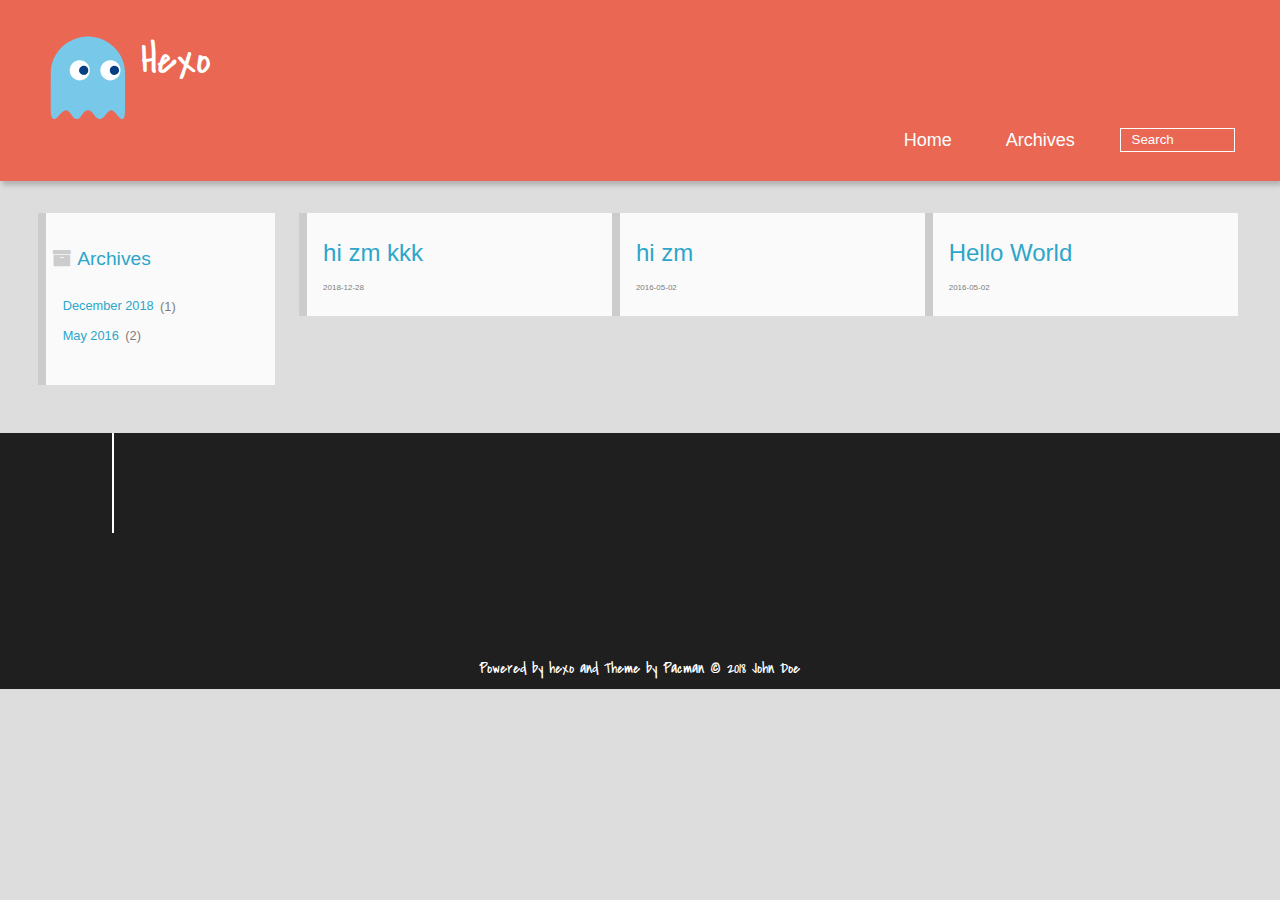
==== commit f099c76e: "kkk" ====
--- a/archives/index.html
+++ b/archives/index.html
@@ -64,12 +64,22 @@
   <h2 class="archive-icon">Archives</h2>
   
   <div class="archiveslist archive-float clearfix">
-   <ul class="archive-list"><li class="archive-list-item"><a class="archive-list-link" href="/archives/2016/05/">May 2016</a><span class="archive-list-count">2</span></li></ul>
+   <ul class="archive-list"><li class="archive-list-item"><a class="archive-list-link" href="/archives/2018/12/">December 2018</a><span class="archive-list-count">1</span></li><li class="archive-list-item"><a class="archive-list-link" href="/archives/2016/05/">May 2016</a><span class="archive-list-count">2</span></li></ul>
  </div>
   
 </div>
 <div id="main" class="archive-part clearfix">
   <div id="archive-page">
+
+  <section class="post" itemscope itemprop="blogPost">
+  
+    <a href="/2018/12/28/hi-zm-1/" title="hi zm" itemprop="url">
+  
+    <h1 itemprop="name">hi zm kkk</h1>
+    
+    <time datetime="2018-12-28T12:37:11.000Z" itemprop="datePublished">2018-12-28</time>
+  </a>
+</section>
 
   <section class="post" itemscope itemprop="blogPost">
   
@@ -111,7 +121,7 @@
 		
 		
 	</div>
-		<p class="copyright">Powered by <a href="http://hexo.io" target="_blank" title="hexo">hexo</a> and Theme by <a href="https://github.com/A-limon/pacman" target="_blank" title="Pacman">Pacman</a> © 2016 
+		<p class="copyright">Powered by <a href="http://hexo.io" target="_blank" title="hexo">hexo</a> and Theme by <a href="https://github.com/A-limon/pacman" target="_blank" title="Pacman">Pacman</a> © 2018 
 		
 		<a href="http://yoursite.com" target="_blank" title="John Doe">John Doe</a>
 		
